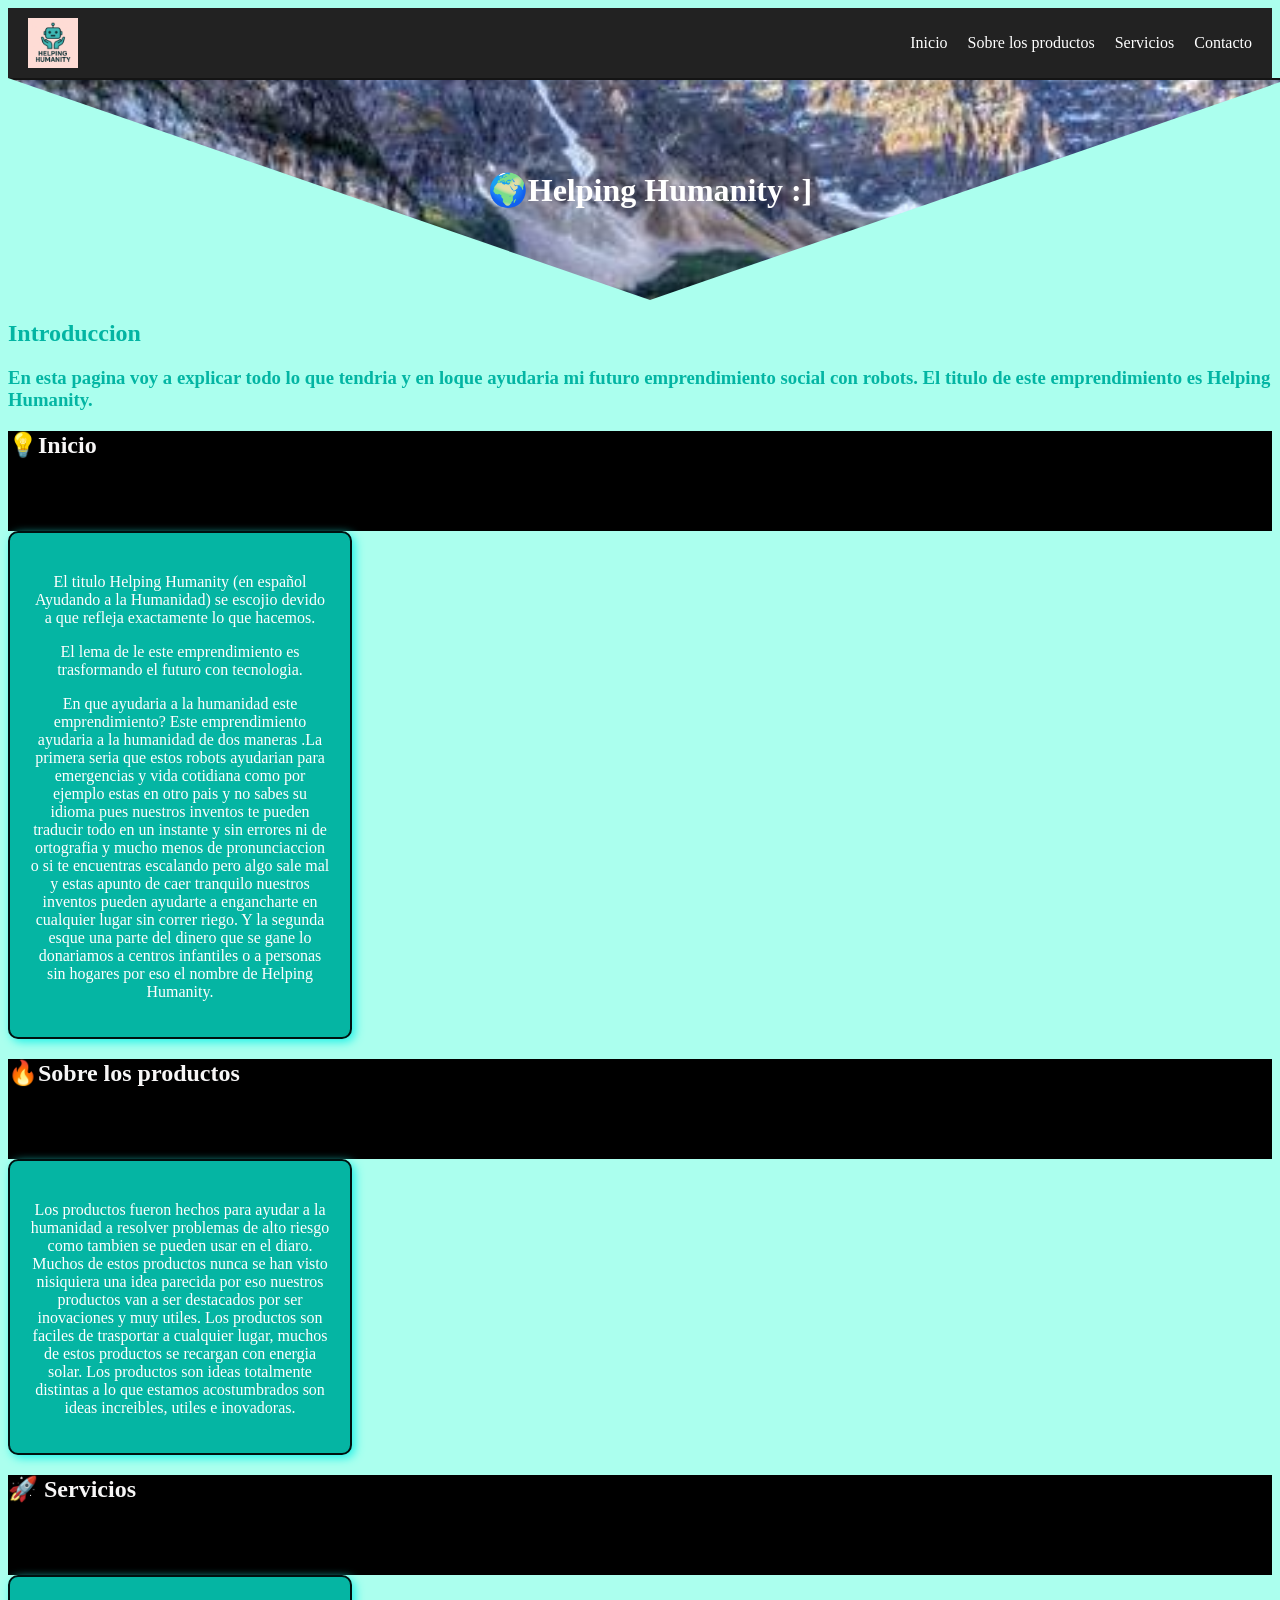
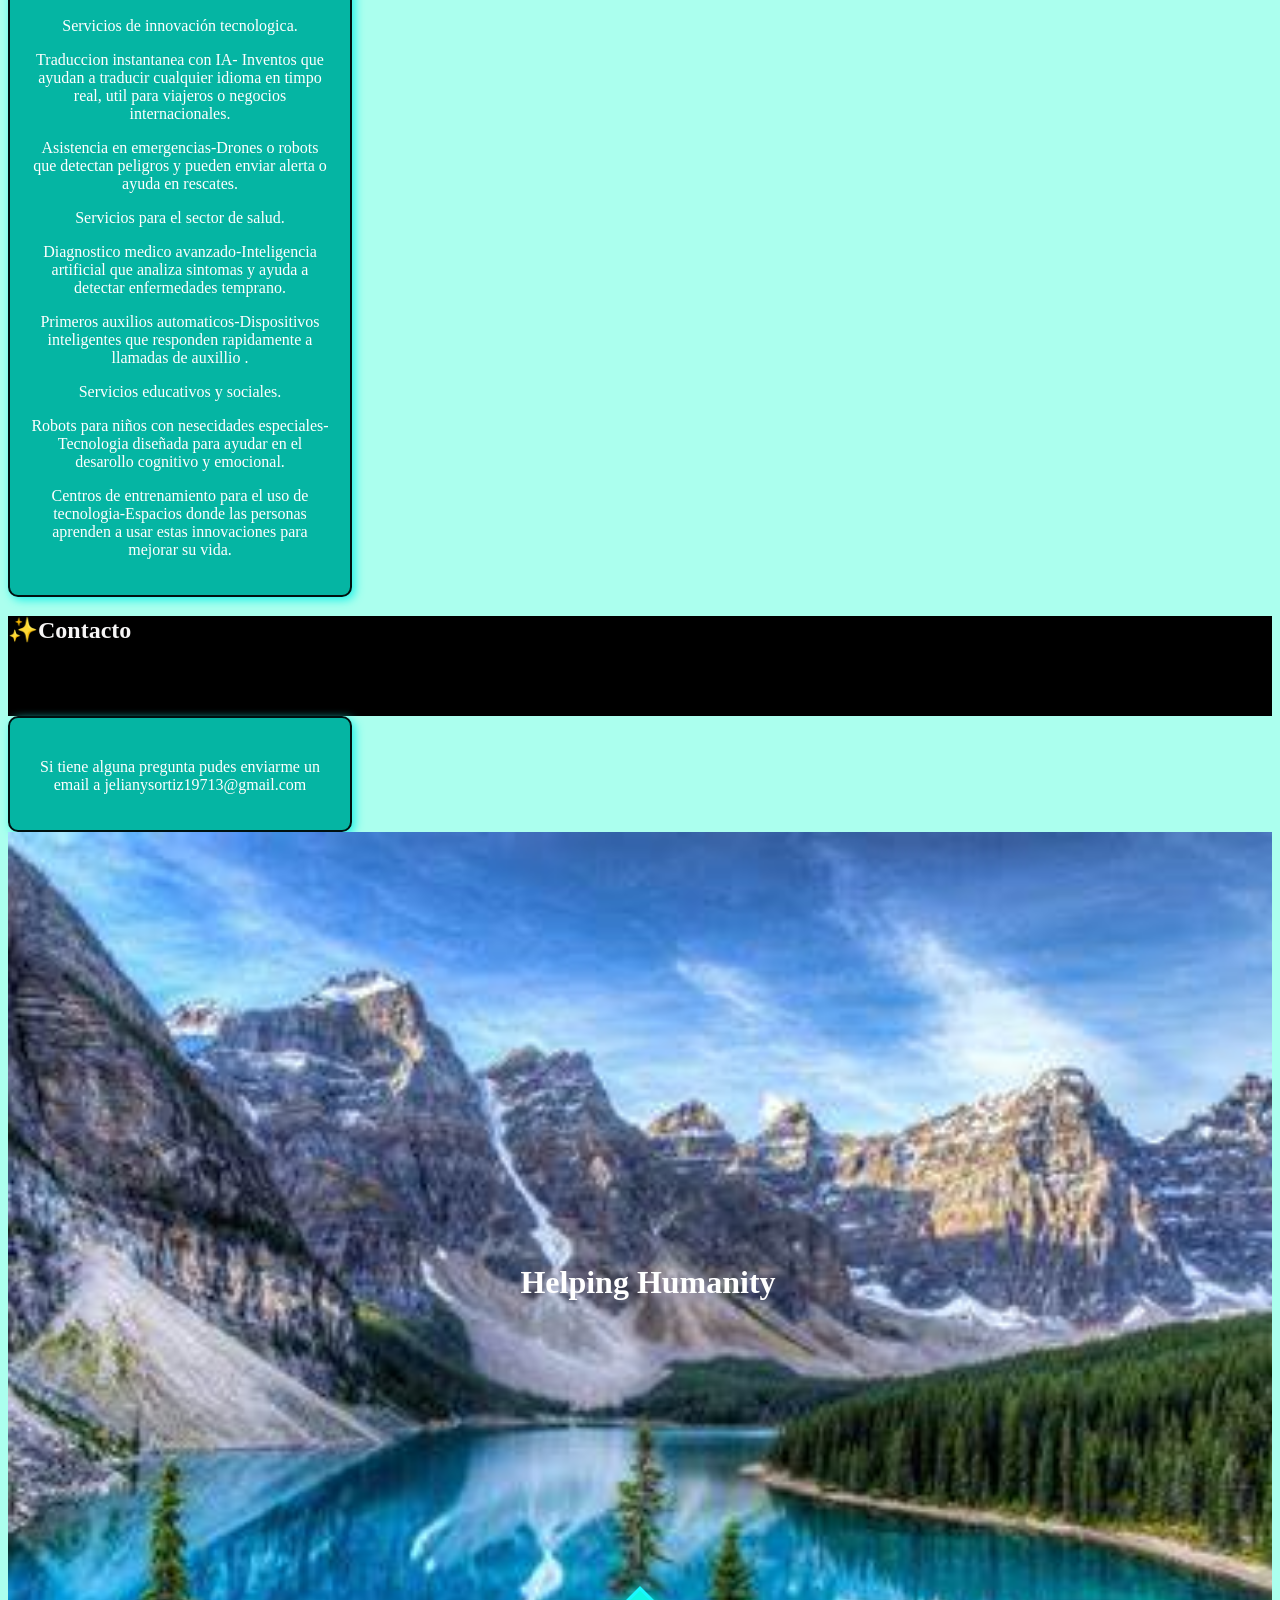
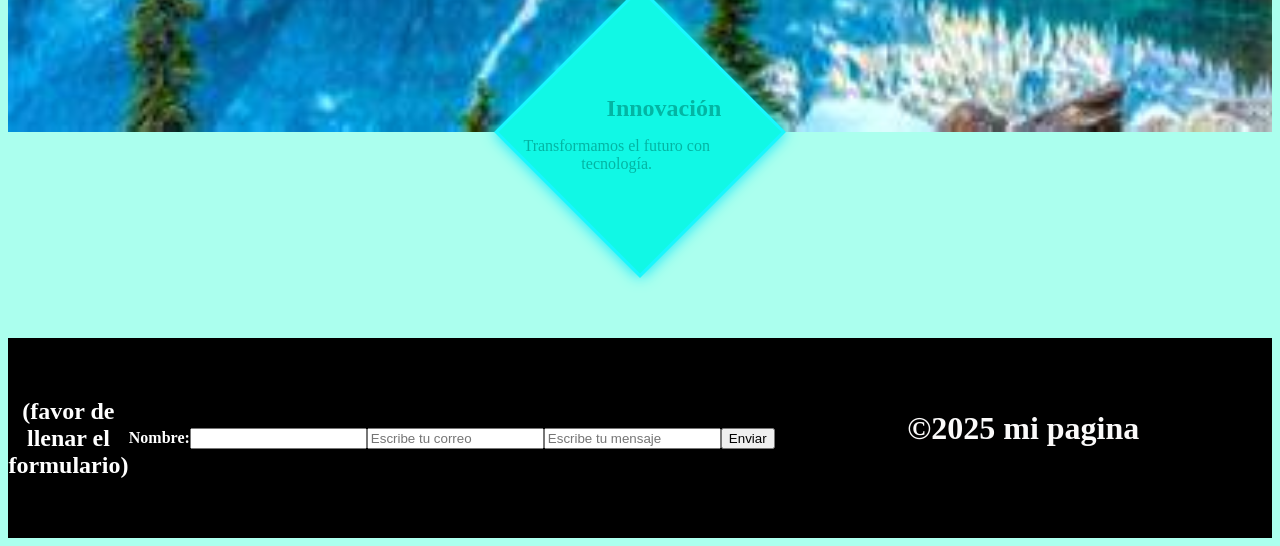
==== index.html @ a9a956e1 "la vdd ya estoy casada" ====
<!DOCTYPE html>
<nav class="barra-navegacion">
    <img src="Copilot_20250531_215959.png" alt="Logo">
    <ul>
        <li><a href="#Inicio">Inicio</a></li>
        <li><a href="#Sobre los productos">Sobre los productos</a></li>
        <li><a href="#Servicios">Servicios</a></li>
        <li><a href="#Contacto">Contacto</a></li>
    </ul>
</nav>
<div class="barra-inferior">
    <h1 class="titulo"> 🌍Helping Humanity :] </h1>
</div>




<html lang="es">
 <head>
    <meta charset="UTF-8">
    <meta name="viewport" content="width=device-width, initial-scale=1.0">
    <title>emprendimiento social</title>
   <link rel="stylesheet" href="una.css"
 </head>
   <body>
    
 <h2>Introduccion</h2>
 <h3>En esta pagina voy a explicar todo lo que tendria  y en loque ayudaria mi futuro emprendimiento social con robots. El titulo de este emprendimiento es Helping Humanity.</h3>
 <header>
   
 </header>
   </body>
</html>

</div> <div class="barra-secundaria">
   <h2>💡Inicio</h2>
  </div>
<div class="cuadro-info">
    <h3 id="Inicio"></h3>
    <p>El titulo Helping Humanity (en español Ayudando a la Humanidad) se escojio devido a que refleja exactamente lo que hacemos.</p>
    <p>El lema de le este emprendimiento es trasformando el futuro con tecnologia.</p>
<p>En que ayudaria a la humanidad este emprendimiento? Este emprendimiento ayudaria a la humanidad de dos maneras .La primera seria que estos robots ayudarian para emergencias y vida cotidiana como por ejemplo estas en otro pais y no sabes su idioma pues nuestros inventos te pueden traducir todo en un instante y sin errores ni de ortografia y mucho menos de pronunciaccion o si te encuentras escalando pero algo sale mal y estas apunto de caer tranquilo nuestros inventos pueden ayudarte a engancharte en cualquier lugar sin correr riego. Y la segunda esque una parte del dinero que se gane lo donariamos a centros infantiles o a personas sin hogares por eso el nombre de Helping Humanity. </p>
</div> <div class="barra-secundaria">
    <h2>🔥Sobre los productos</h2>
  </div>
<div class="cuadro-info">
    <h3 id="Sobre los productos"></h3>
    <p>Los productos fueron hechos para ayudar a la humanidad a resolver problemas de alto riesgo como tambien se pueden usar en el diaro. Muchos de estos productos nunca se han visto nisiquiera una idea parecida por eso nuestros productos van a ser destacados por ser inovaciones y muy utiles. Los productos son faciles de trasportar a cualquier lugar, muchos de estos productos se recargan con energia solar. Los productos son ideas totalmente distintas a lo que estamos acostumbrados son ideas increibles, utiles e inovadoras. </p>
</div>

</div> <div class="barra-secundaria">
    <h2>🚀 Servicios</h2>
  </div>
<div class="cuadro-info">
    <h3 id="Servicios"></h3>
    <p> Servicios de innovación tecnologica. </p>
    <p>Traduccion instantanea con IA- Inventos que ayudan a traducir cualquier idioma en timpo real, util para viajeros o negocios internacionales.</p>
    <p>Asistencia en emergencias-Drones o robots que detectan peligros y pueden enviar alerta o ayuda en rescates.</p>
    <p> Servicios para el sector de salud.</p>
    <p>Diagnostico medico avanzado-Inteligencia artificial que analiza sintomas y ayuda a detectar enfermedades temprano.</p>
<p> Primeros auxilios automaticos-Dispositivos inteligentes que responden rapidamente a llamadas de auxillio .</p>
<p>Servicios educativos y sociales.</p>
<p>Robots para niños con nesecidades especiales-Tecnologia diseñada para ayudar en el desarollo cognitivo y emocional.</p>
<p>Centros de entrenamiento para el uso de tecnologia-Espacios donde las personas aprenden a usar estas innovaciones para mejorar su vida.</li>
</div>

</div> <div class="barra-secundaria">
   <h2>✨Contacto</h2>
  </div>
<div class="cuadro-info">
    <h3 id="Contacto"></h3>
    <p>Si tiene alguna pregunta pudes enviarme un email a jelianysortiz19713@gmail.com</p>
</div>


<div class="fondo">
     
    <div class="contenido">
        <h1>Helping Humanity</h1>
        
    </div>
</div>
<div class="rombo">
    <h2>Innovación</h2>
    <p>Transformamos el futuro con tecnología.</p>
</div>


<div class="barra-ultima">
  
    <h2>(favor de llenar el formulario)</h2>
    <label for="nombre">Nombre:</label>
    <input type="text" id="nombre" name="nombre" required>



<input type="text" name="correo electronico" placeholder="Escribe tu correo">

    <input type="text" name="mensaje" placeholder="Escribe tu mensaje">
 <button type="submit">Enviar</button>
</form>

  <div class="barra-secundaria">
    

   <div class="barra-up">
    <h1>&COPY;2025 mi pagina </h1>

  </div>
---- una.css ----
body{
    background-color:rgb(171, 255, 238) ;
  color: #03b5a3; 
  text-shadow: #06feee;
  text-decoration: none;
  
}

header p{
    padding: 100px 0px ;
    
}


nav {
    background-image:url('Copilot_20250601_144243.png') ;
height: 100;
width: 100;

}




.cuadro-info {
    border: 2px solid #001110;
    border-radius: 10px;
    padding: 20px;
    width: 300px;
    background-color: #05b5a3;
    box-shadow: 3px 3px 10px rgb(33, 242, 231);
    text-align: center;
}

.cuadro-info h3 {
    font-size: 20px;
    color:#171818;
}

.cuadro-info p {
    font-size: 16px;
    color: #ffffff;
}

.barra-navegacion {
    display: flex;
    align-items: center;
    justify-content: space-between;
    background-color: #222;
    padding: 10px 20px;
}

.barra-navegacion img {
    width: 50px; /* Ajusta el tamaño de la imagen */
    height: auto;
}

.barra-navegacion ul {
    display: flex;
    list-style: none;
    gap: 20px;
}

.barra-navegacion li a {
    color: white;
    text-decoration: none;
    font-size: 16px;
}

.barra-navegacion li a:hover {
    color: rgb(2, 165, 173); /* Cambia a cualquier color que prefieras */
}



.barra-navegacion li a {
    color: white;
    text-decoration: none;
    font-size: 16px;
    transition: color 0.3s ease-in-out;
}




.barra-inferior {
    background-color: #f28989; /* Color de fondo */ ;
    color: white; /* Color del texto */
    text-align: center;
    padding: 10px;
    font-size: 14px;
    border-top: 2px solid #141414; /* Línea superior para separar */
}




.barra-inferior {
    background-image: url('fondo\ de\ paisaje.jpg'); /* Cambia 'tu-imagen.jpg' por el nombre de tu imagen */
    background-size: cover; /* Asegura que cubra toda la barra */
    background-position: center; /* Centra la imagen */
    height: 50px; /* Ajusta la altura según lo que necesites */
    text-align: center;
    display: flex;
    align-items: center;
    justify-content: center;
    color: white;
    font-size: 16px;
    font-weight: bold;
    bottom: 0;
    width: 100%;
    height: 200px;
    background-color: white; /* Color del triángulo */
    clip-path: polygon(50% 100%, 100% 0, 0 0);
}






.cuadro {
    width: 95%;  /* Aumenta el ancho */
    height: 250px;  /* Aumenta la altura */
}

.cuadro {
    width: 100%; 
    height: auto; /* Ajusta la altura según el contenido */
}

.cuadro {
    width: 700px;
    height: 300px;
    max-width: 90%;
    max-height: 500px;
}

.cuadro {
    box-shadow: 0px 0px 15px rgba(0, 166, 255, 0.5); /* Efecto de luz */
    border-radius: 12px; /* Bordes redondeados */
}

.cuadro {
    transition: all 0.3s ease-in-out;
}


.contenedor {
    display: grid;
    grid-template-columns: repeat(auto-fit, minmax(250px, 1fr));
    gap: 15px;
    padding: 20px;
}

.contenedor {
    display: grid;
    grid-template-columns: repeat(auto-fit, minmax(200px, 1fr));
    gap: 15px;
    padding: 20px;
}

.cuadro {
    background-color: #f7f6f6;
    padding: 20px;
    border-radius: 12px;
    box-shadow: 0px 4px 10px rgba(0, 0, 0, 0.3);
    text-align: center;
    transition: transform 0.3s ease;
}

.cuadro:hover {
    transform: scale(1.05);
}
.cuadro {
    
    box-shadow: 0px 0px 20px rgb(253, 254, 255);
}

.cuadro {
    opacity: 0;
    animation: aparecer 1s forwards;
}

@keyframes aparecer {
    from { opacity: 0; transform: translateY(20px); }
    to { opacity: 1; transform: translateY(0); }
}
.cuadro {
    position: absolute;
    

    width: 300px; /* Ajusta el tamaño */
    height: auto;
}
.cuadro {
    width: 100%; /* Ocupará todo el espacio disponible */
    height: 100; /* Se ajustará al contenido */
    background-color: #ffffff;
    text-align: center; /* Para que el texto esté centrado */
}

 .fondo {
   background-image: url('fondo\ de\ paisaje.jpg'); /* Cambia 'tu-imagen.jpg' por el nombre de tu imagen *'); /* Reemplázalo con tu imagen */
    background-size: cover;
    background-position: center;
    height: 100vh; /* Para que ocupe toda la pantalla */
    background-repeat: no-repeat;
}

.contenido {
    display: flex;
    flex-direction: column;
    justify-content: center;
    align-items: center;
    color: white;
    text-align: center;
    position: absolute;
    width: 100%;
    height: 100%;
}

.rombo {
    width: 200px;
    height: 200px;
    background-color: #ffcccb;
    display: flex;
    flex-direction: column;
    justify-content: center;
    align-items: center;
    text-align: center;
    position: relative;
    transform: rotate(45deg);
}

.rombo h2, .rombo p {
    transform: rotate(-45deg); /* Para que el texto se mantenga recto */
}

.contenedor {
    display: grid;
    grid-template-columns: repeat(auto-fit, minmax(200px, 1fr));
    gap: 15px;
    justify-content: center;
}

.rombo {
    width: 150px;
    height: 150px;
    background-color: #ffcccb;
    display: flex;
    justify-content: center;
    align-items: center;
    text-align: center;
    transform: rotate(45deg);
}


.rombo {
    width: 200px;
    height: 200px;
    background-color: #11f8e5;
    display: flex;
    flex-direction: column;
    justify-content: center;
    text-align: center;
    position: center ;    
    left: 50%;
    transform: translate(-50%, -50%) rotate(45deg); /* Centrado y en forma de rombo */
}

.rombo h2, .rombo p {
    transform: rotate(-45deg); /* Para que el texto se vea correctamente */
}

.rombo {
    box-shadow: 0px 0px 15px rgb(3, 230, 251);
    border: 3px solid rgb(25, 247, 255);
}


.contenedor {
    display: grid;
    grid-template-columns: repeat(auto-fit, minmax(200px, 1fr));
    gap: 15px;
    padding: 20px;
}

.barra-secundaria{
background-color: #000000;
color: #f7f6f6;
width: 100%;
height: 100px; 
}

 body{
    text-decoration: none;
 }

 .barra-ultima {
   
    background-position: center; /* Centra la imagen */
  
    height: 50px; /* Ajusta la altura según lo que necesites */
    text-align: center;
    display: flex;
    align-items: center;
    justify-content: center;
    color: white;
    font-size: 16px;
    font-weight: bold;
    bottom: 0;
    width: 100%;
    height: 200px;
    background-color: rgb(0, 0, 0); /* Color del triángulo */   
}

.barra-up{
    background-color: #000000;
    color: #fbfafa;

}


@keyframes fadeInUp {
    from {
        opacity: 0;
        transform: translateY(20px);
    }
    to {
        opacity: 1;
        transform: translateY(0);
    }
}

h1 {
    animation: fadeInUp 1.5s ease-out;
}
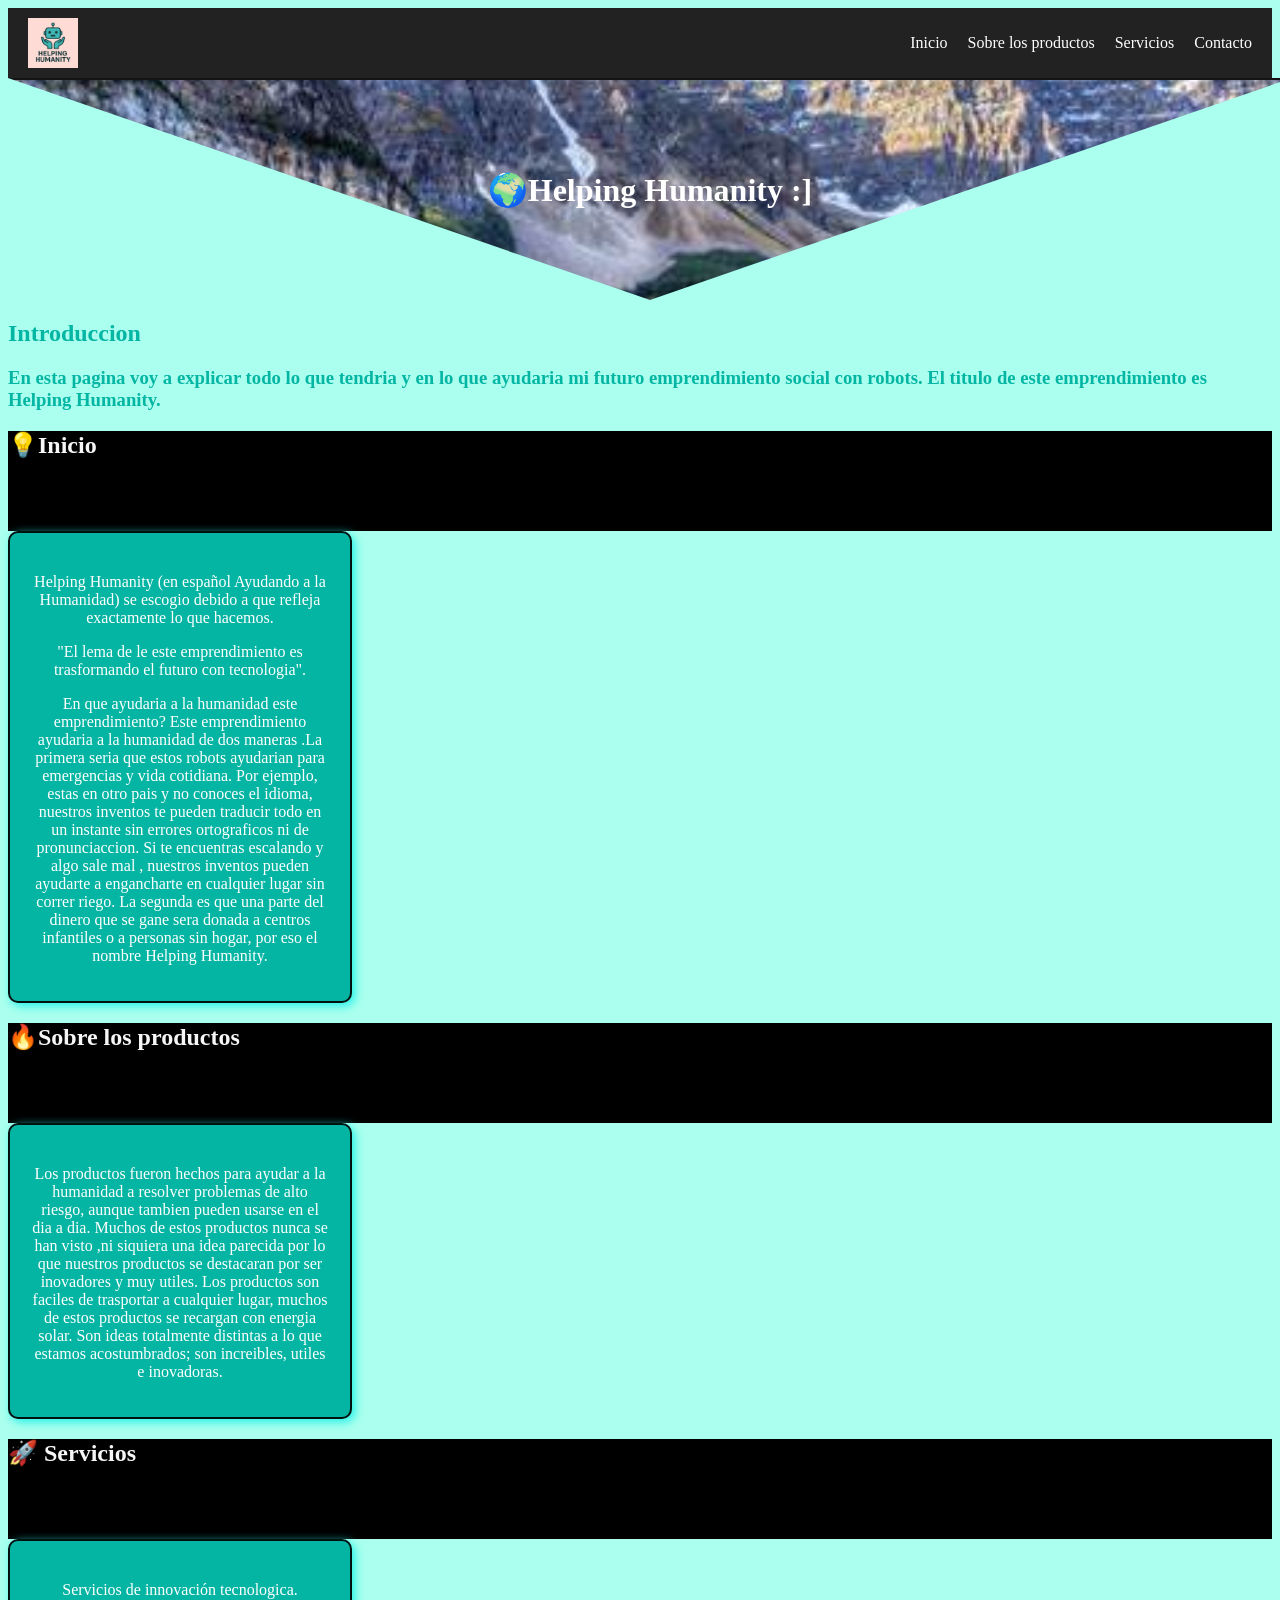
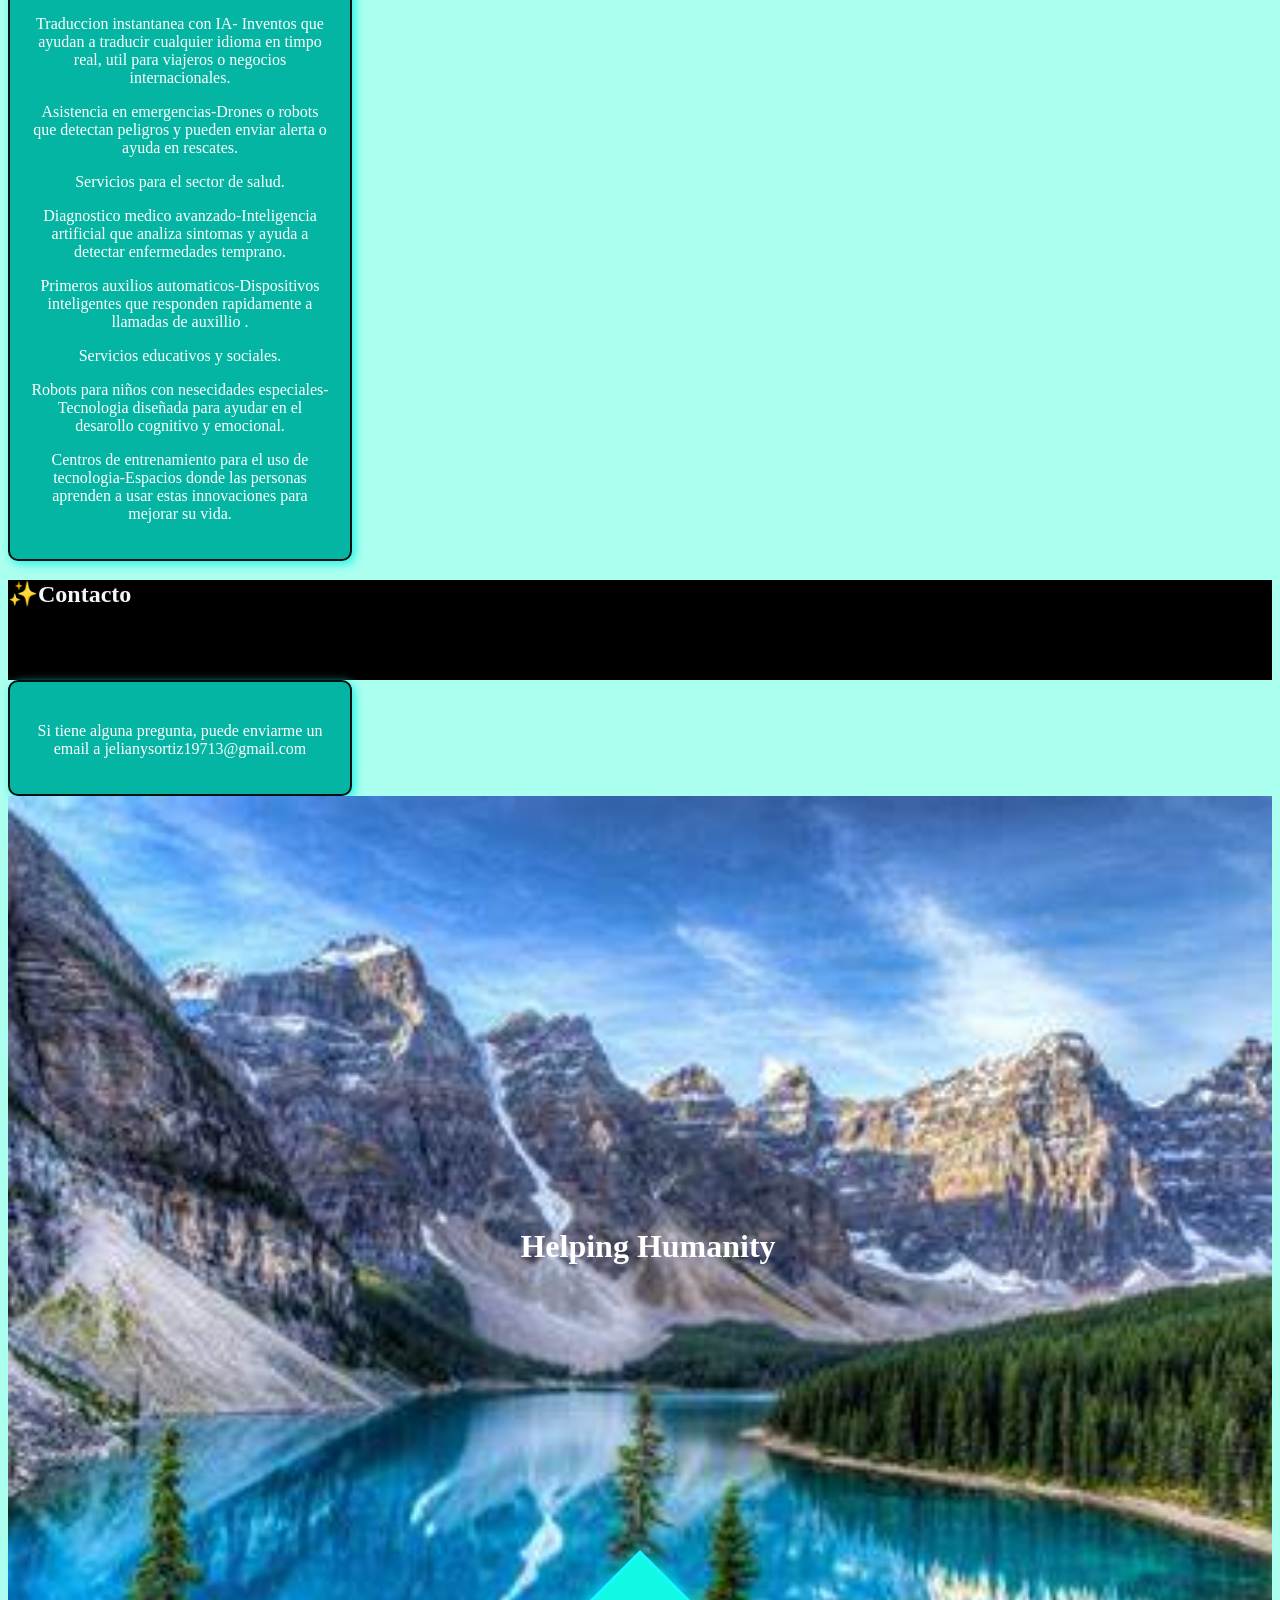
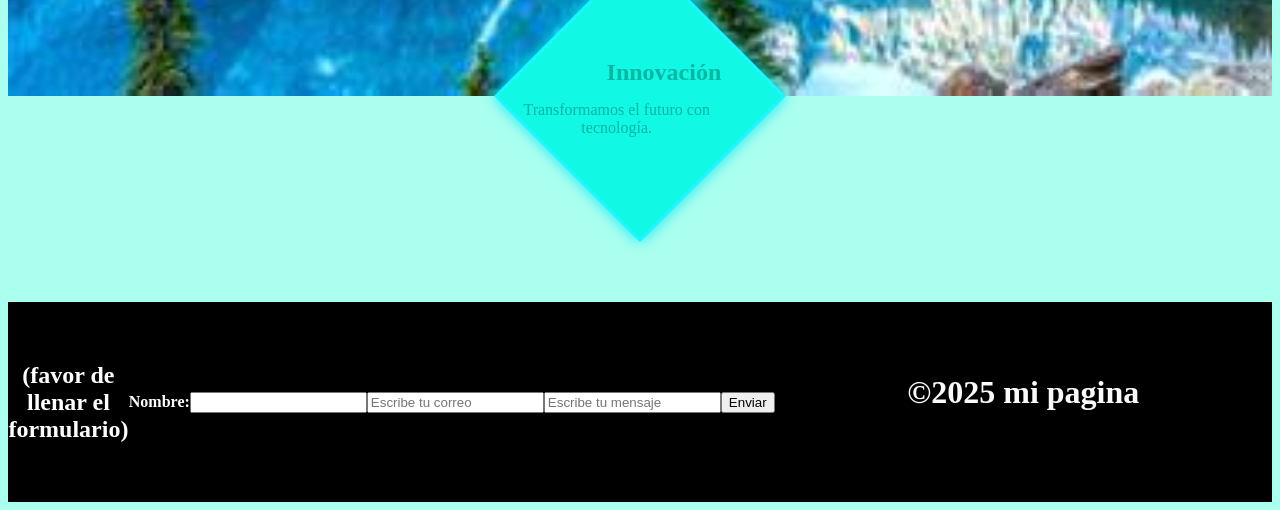
==== commit a4d5af3f: "jdjrfjowrtoie" ====
--- a/index.html
+++ b/index.html
@@ -25,7 +25,7 @@
    <body>
     
  <h2>Introduccion</h2>
- <h3>En esta pagina voy a explicar todo lo que tendria  y en loque ayudaria mi futuro emprendimiento social con robots. El titulo de este emprendimiento es Helping Humanity.</h3>
+ <h3>En esta pagina voy a explicar todo lo que tendria  y en lo que ayudaria mi futuro emprendimiento social con robots. El titulo de este emprendimiento es Helping Humanity.</h3>
  <header>
    
  </header>
@@ -37,15 +37,15 @@
   </div>
 <div class="cuadro-info">
     <h3 id="Inicio"></h3>
-    <p>El titulo Helping Humanity (en español Ayudando a la Humanidad) se escojio devido a que refleja exactamente lo que hacemos.</p>
-    <p>El lema de le este emprendimiento es trasformando el futuro con tecnologia.</p>
-<p>En que ayudaria a la humanidad este emprendimiento? Este emprendimiento ayudaria a la humanidad de dos maneras .La primera seria que estos robots ayudarian para emergencias y vida cotidiana como por ejemplo estas en otro pais y no sabes su idioma pues nuestros inventos te pueden traducir todo en un instante y sin errores ni de ortografia y mucho menos de pronunciaccion o si te encuentras escalando pero algo sale mal y estas apunto de caer tranquilo nuestros inventos pueden ayudarte a engancharte en cualquier lugar sin correr riego. Y la segunda esque una parte del dinero que se gane lo donariamos a centros infantiles o a personas sin hogares por eso el nombre de Helping Humanity. </p>
+    <p> Helping Humanity (en español Ayudando a la Humanidad) se escogio debido a que refleja exactamente lo que hacemos.</p>
+    <p>"El lema de le este emprendimiento es trasformando el futuro con tecnologia".</p>
+<p>En que ayudaria a la humanidad este emprendimiento? Este emprendimiento ayudaria a la humanidad de dos maneras .La primera seria que estos robots ayudarian para emergencias y vida cotidiana. Por ejemplo, estas en otro pais y no conoces el idioma, nuestros inventos te pueden traducir todo en un instante  sin errores ortograficos ni de pronunciaccion. Si te encuentras escalando y algo sale mal , nuestros inventos pueden ayudarte a engancharte en cualquier lugar sin correr riego. La segunda es que una parte del dinero que se gane sera donada a centros infantiles o a personas sin hogar, por eso el nombre Helping Humanity. </p>
 </div> <div class="barra-secundaria">
     <h2>🔥Sobre los productos</h2>
   </div>
 <div class="cuadro-info">
     <h3 id="Sobre los productos"></h3>
-    <p>Los productos fueron hechos para ayudar a la humanidad a resolver problemas de alto riesgo como tambien se pueden usar en el diaro. Muchos de estos productos nunca se han visto nisiquiera una idea parecida por eso nuestros productos van a ser destacados por ser inovaciones y muy utiles. Los productos son faciles de trasportar a cualquier lugar, muchos de estos productos se recargan con energia solar. Los productos son ideas totalmente distintas a lo que estamos acostumbrados son ideas increibles, utiles e inovadoras. </p>
+    <p>Los productos fueron hechos para ayudar a la humanidad a resolver problemas de alto riesgo, aunque tambien pueden usarse en el dia a dia. Muchos de estos productos nunca se han visto ,ni siquiera una idea parecida por lo que nuestros productos se destacaran por ser inovadores y muy utiles. Los productos son faciles de trasportar a cualquier lugar, muchos de estos productos se recargan con energia solar. Son ideas totalmente distintas a lo que estamos acostumbrados; son increibles, utiles e inovadoras. </p>
 </div>
 
 </div> <div class="barra-secundaria">
@@ -69,7 +69,7 @@
   </div>
 <div class="cuadro-info">
     <h3 id="Contacto"></h3>
-    <p>Si tiene alguna pregunta pudes enviarme un email a jelianysortiz19713@gmail.com</p>
+    <p>Si tiene alguna pregunta, puede enviarme un email a jelianysortiz19713@gmail.com</p>
 </div>
 
 
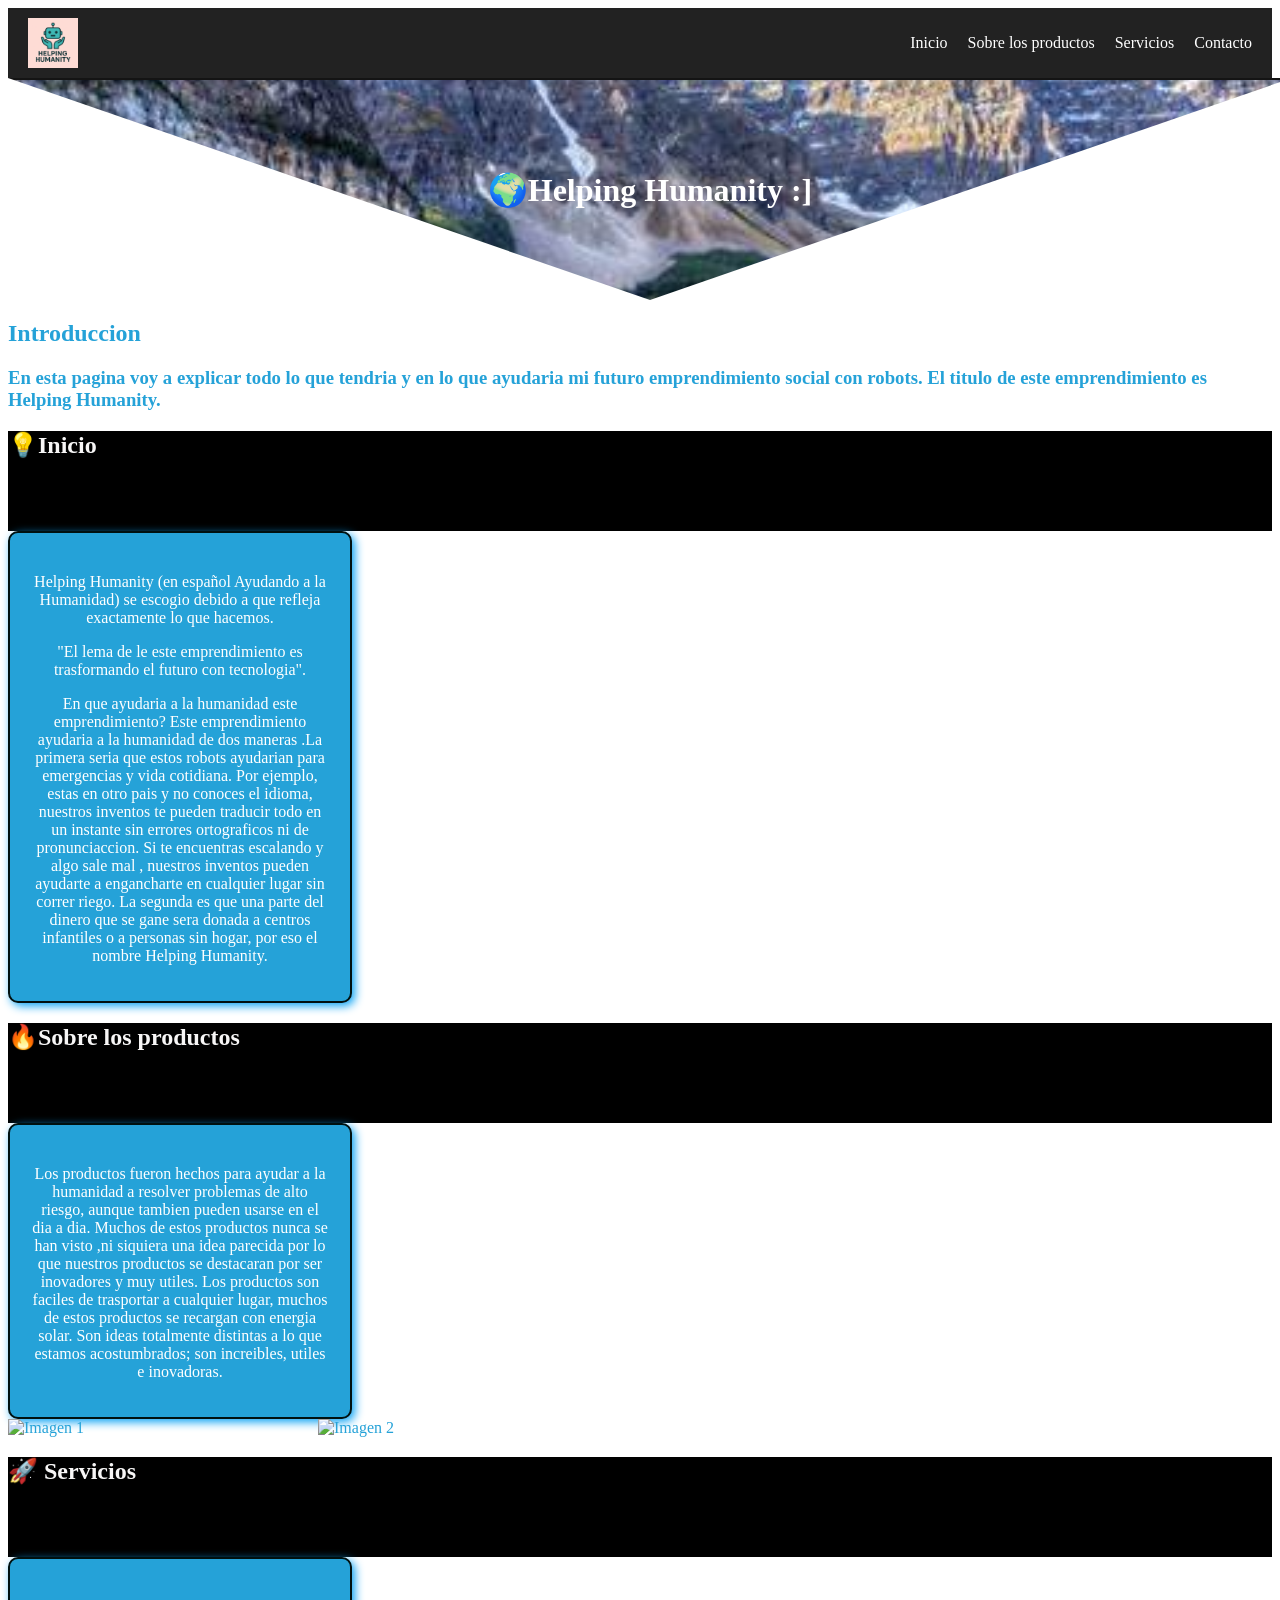
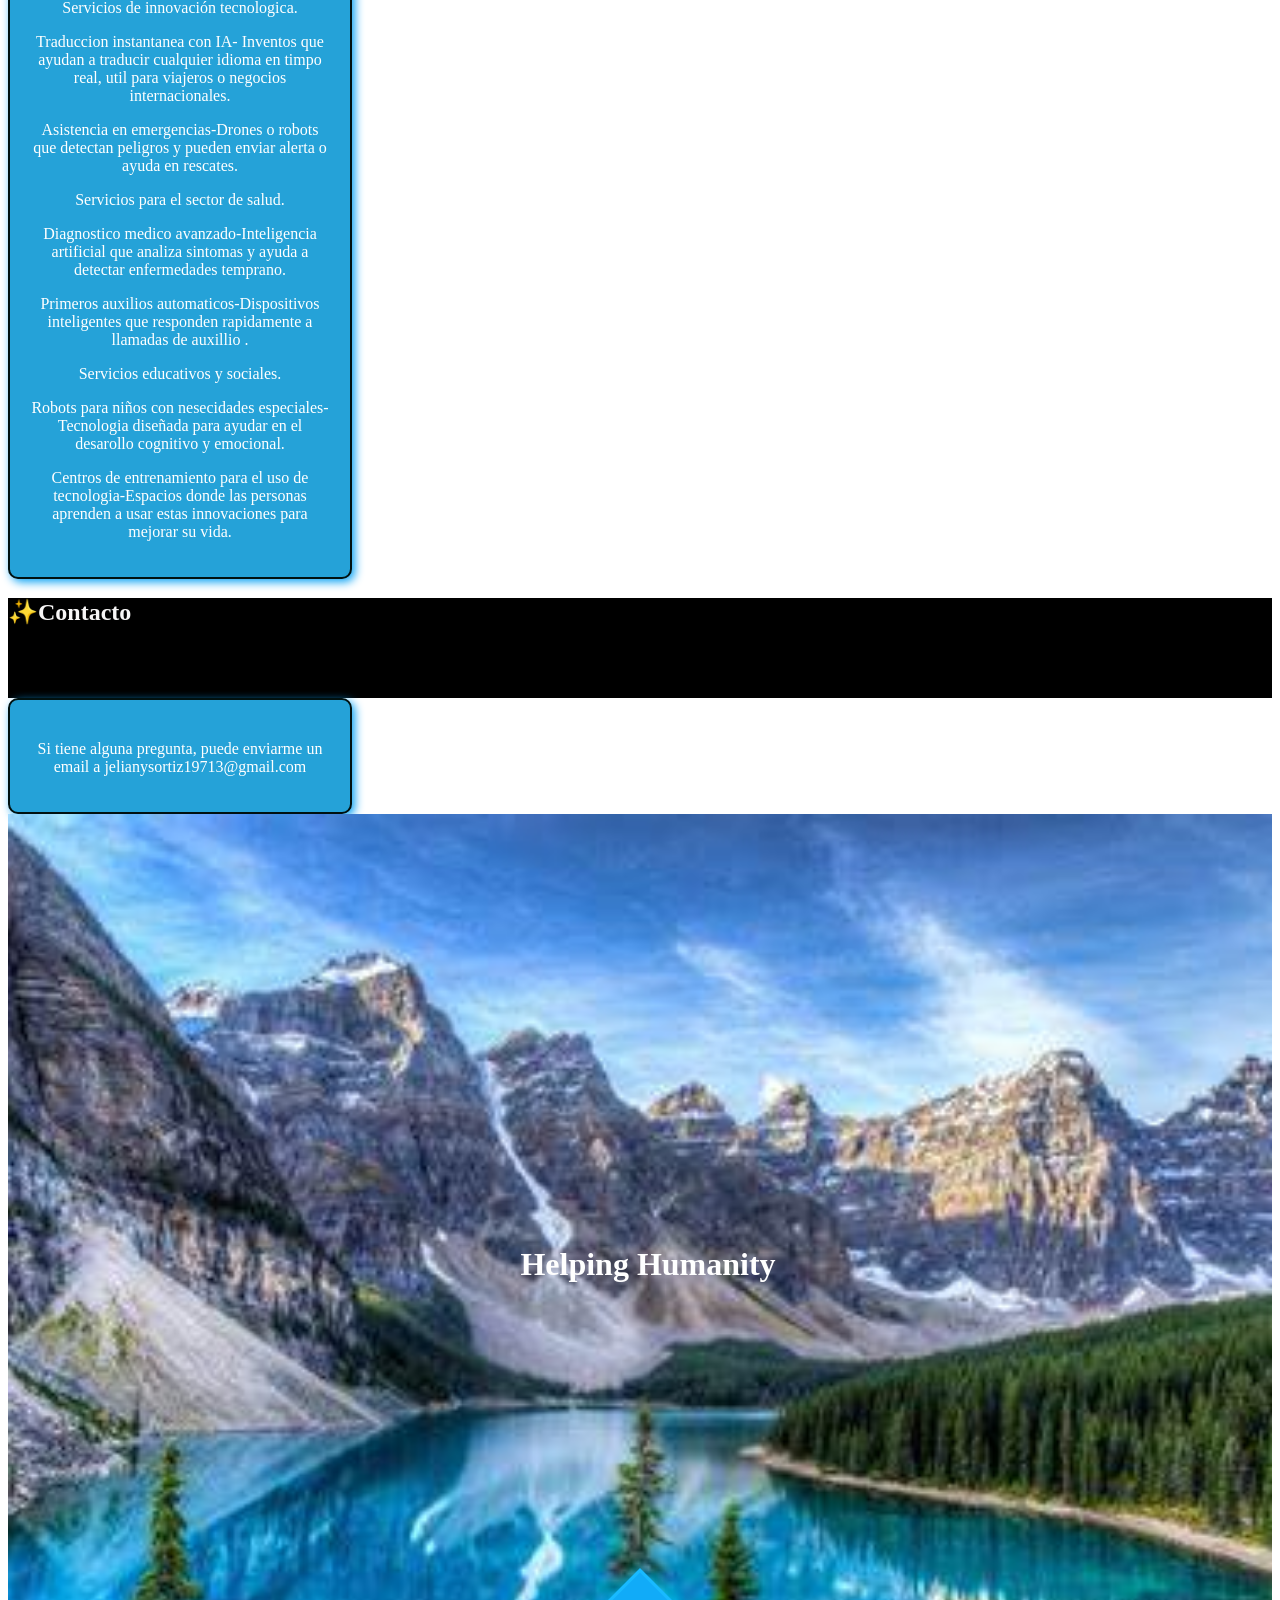
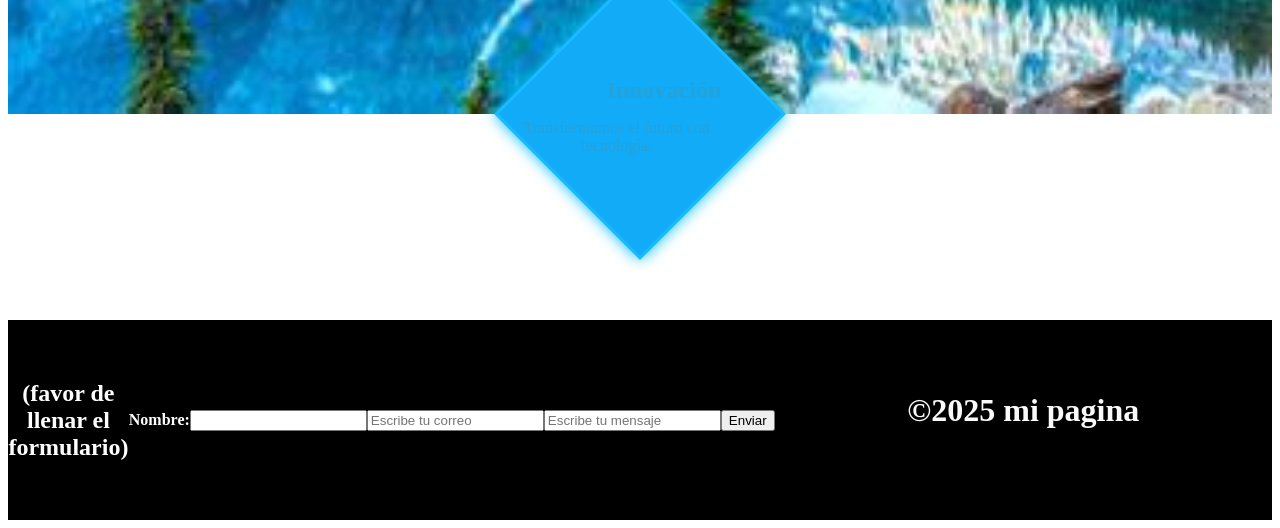
==== commit b085383f: "fdgfjdgtrjgfkdfgfjjkgkjgjkjkgdfdkjgfffff" ====
--- a/index.html
+++ b/index.html
@@ -47,6 +47,13 @@
     <h3 id="Sobre los productos"></h3>
     <p>Los productos fueron hechos para ayudar a la humanidad a resolver problemas de alto riesgo, aunque tambien pueden usarse en el dia a dia. Muchos de estos productos nunca se han visto ,ni siquiera una idea parecida por lo que nuestros productos se destacaran por ser inovadores y muy utiles. Los productos son faciles de trasportar a cualquier lugar, muchos de estos productos se recargan con energia solar. Son ideas totalmente distintas a lo que estamos acostumbrados; son increibles, utiles e inovadoras. </p>
 </div>
+
+<div class="image-slider">
+  <img src="copilot_20250612_191208.png" alt="Imagen 1">
+  <img src="copilot_20250612_191814.png" alt="Imagen 2">
+</div>
+
+
 
 </div> <div class="barra-secundaria">
     <h2>🚀 Servicios</h2>
--- a/una.css
+++ b/una.css
@@ -1,9 +1,9 @@
 
 
 body{
-    background-color:rgb(171, 255, 238) ;
-  color: #03b5a3; 
-  text-shadow: #06feee;
+    background-color:rgb(#3e4043) ;
+  color: #25a2d8; 
+  text-shadow: #06affe;
   text-decoration: none;
   
 }
@@ -29,8 +29,8 @@
     border-radius: 10px;
     padding: 20px;
     width: 300px;
-    background-color: #05b5a3;
-    box-shadow: 3px 3px 10px rgb(33, 242, 231);
+    background-color:#25a2d8;
+    box-shadow: 3px 3px 10px rgb(9, 162, 244);
     text-align: center;
 }
 
@@ -261,7 +261,7 @@
 .rombo {
     width: 200px;
     height: 200px;
-    background-color: #11f8e5;
+    background-color: #11abf8;
     display: flex;
     flex-direction: column;
     justify-content: center;
@@ -276,8 +276,8 @@
 }
 
 .rombo {
-    box-shadow: 0px 0px 15px rgb(3, 230, 251);
-    border: 3px solid rgb(25, 247, 255);
+    box-shadow: 0px 0px 15px rgb(3, 189, 251);
+    border: 3px solid rgb(25, 186, 255);
 }
 
 
@@ -338,3 +338,17 @@
 h1 {
     animation: fadeInUp 1.5s ease-out;
 }
+
+
+.image-slider {
+  display: flex;
+  overflow-x: scroll;
+  scroll-snap-type: x mandatory;
+  gap: 10px;
+}
+
+.image-slider img {
+  width: 300px;
+  height: auto;
+  scroll-snap-align: center;
+}
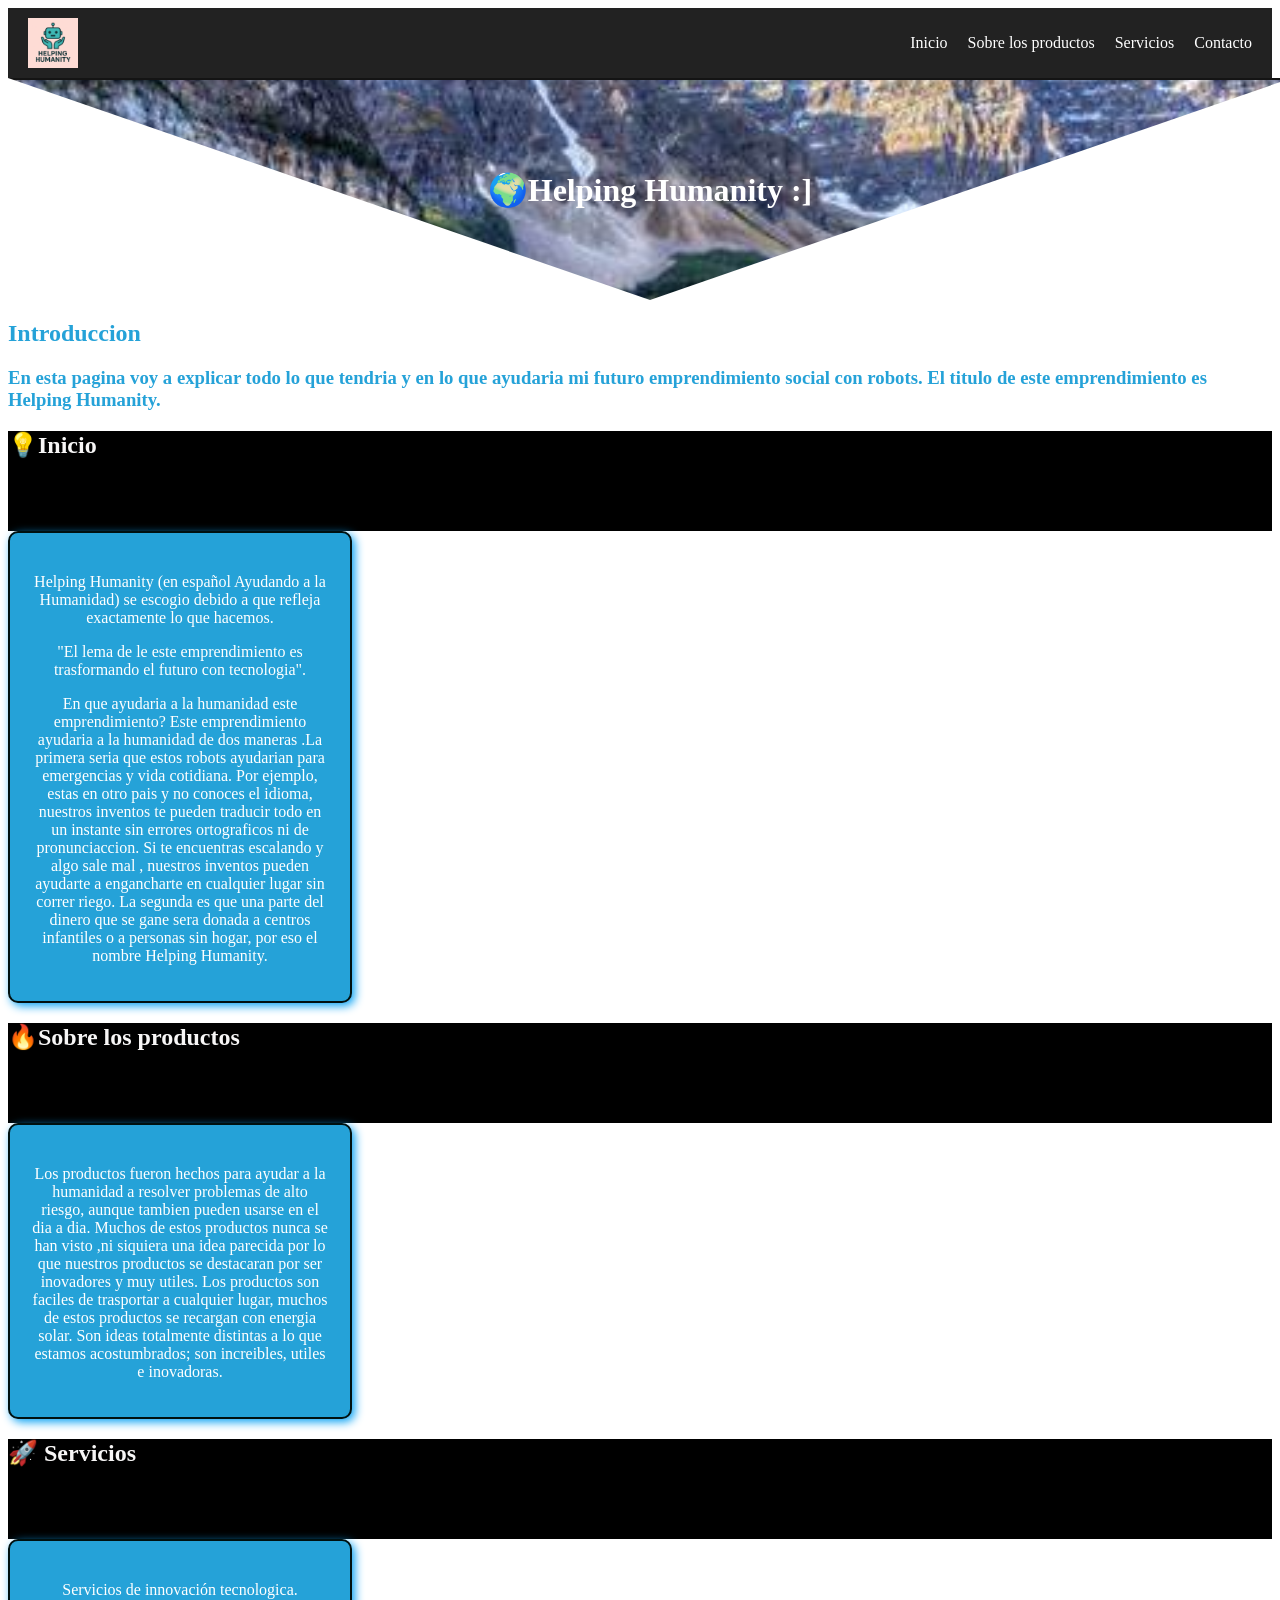
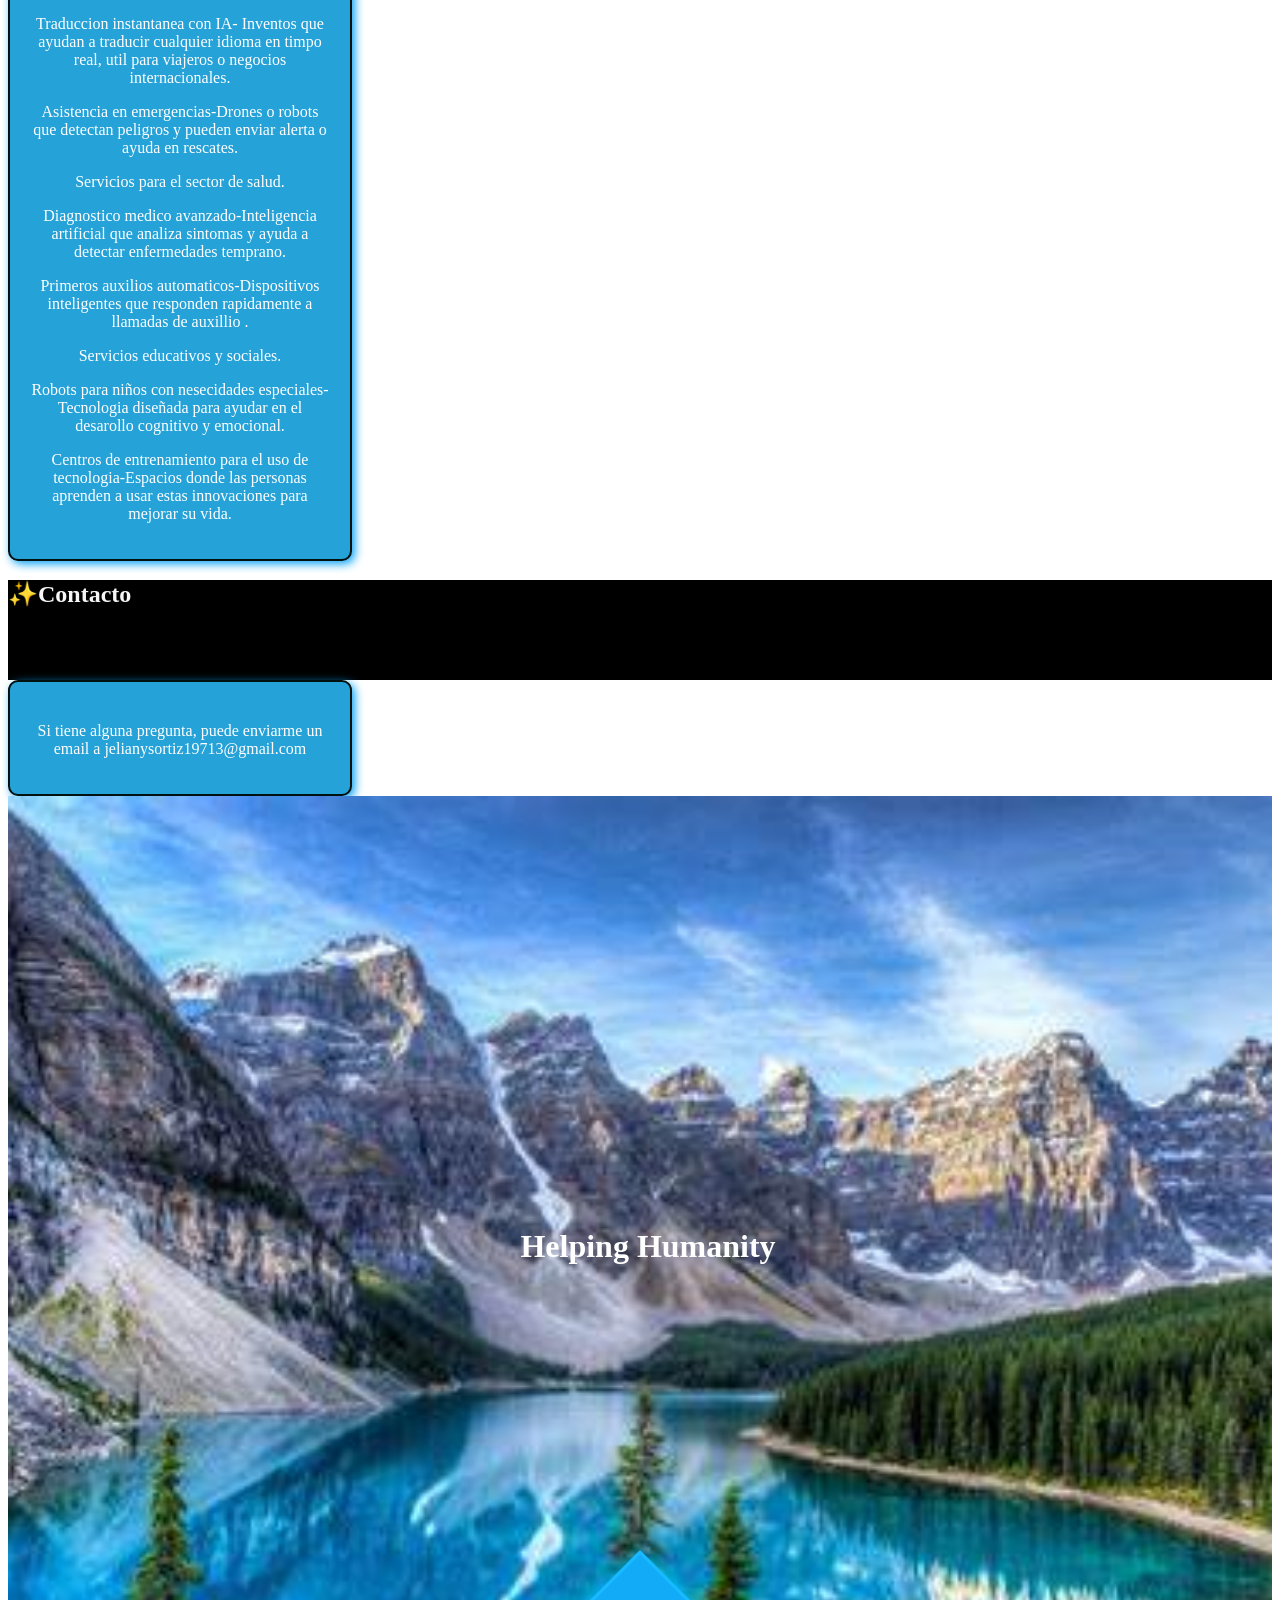
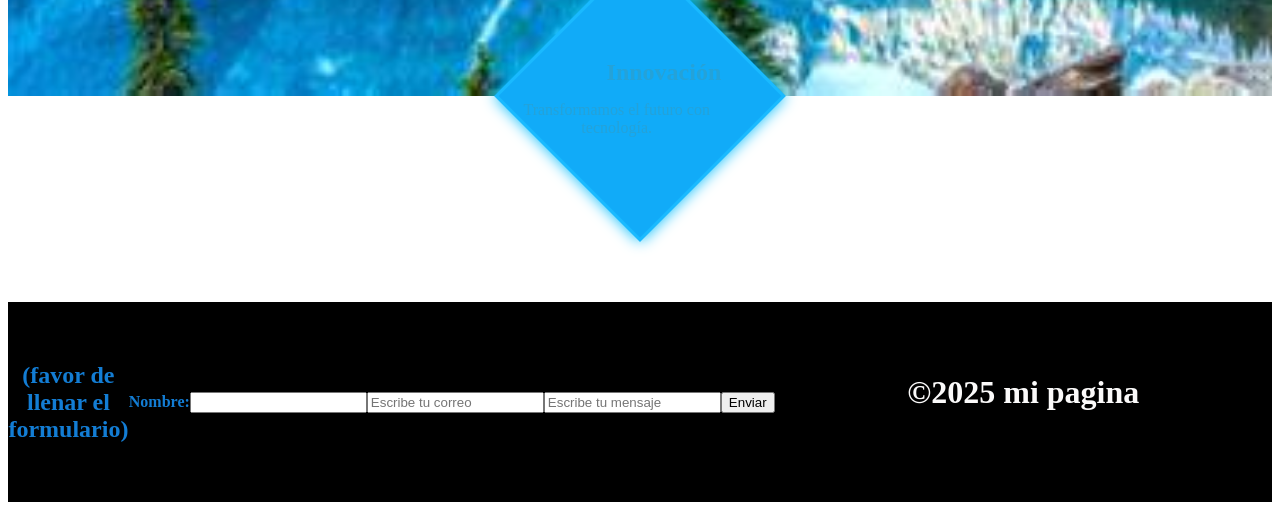
==== commit 721b5b0b: "6" ====
--- a/index.html
+++ b/index.html
@@ -48,10 +48,6 @@
     <p>Los productos fueron hechos para ayudar a la humanidad a resolver problemas de alto riesgo, aunque tambien pueden usarse en el dia a dia. Muchos de estos productos nunca se han visto ,ni siquiera una idea parecida por lo que nuestros productos se destacaran por ser inovadores y muy utiles. Los productos son faciles de trasportar a cualquier lugar, muchos de estos productos se recargan con energia solar. Son ideas totalmente distintas a lo que estamos acostumbrados; son increibles, utiles e inovadoras. </p>
 </div>
 
-<div class="image-slider">
-  <img src="copilot_20250612_191208.png" alt="Imagen 1">
-  <img src="copilot_20250612_191814.png" alt="Imagen 2">
-</div>
 
 
 
--- a/una.css
+++ b/una.css
@@ -1,7 +1,7 @@
 
 
 body{
-    background-color:rgb(#3e4043) ;
+    background-color:rgb(#053d92) ;
   color: #25a2d8; 
   text-shadow: #06affe;
   text-decoration: none;
@@ -308,7 +308,7 @@
     display: flex;
     align-items: center;
     justify-content: center;
-    color: white;
+    color: rgb(19, 125, 212);
     font-size: 16px;
     font-weight: bold;
     bottom: 0;
@@ -340,15 +340,3 @@
 }
 
 
-.image-slider {
-  display: flex;
-  overflow-x: scroll;
-  scroll-snap-type: x mandatory;
-  gap: 10px;
-}
-
-.image-slider img {
-  width: 300px;
-  height: auto;
-  scroll-snap-align: center;
-}
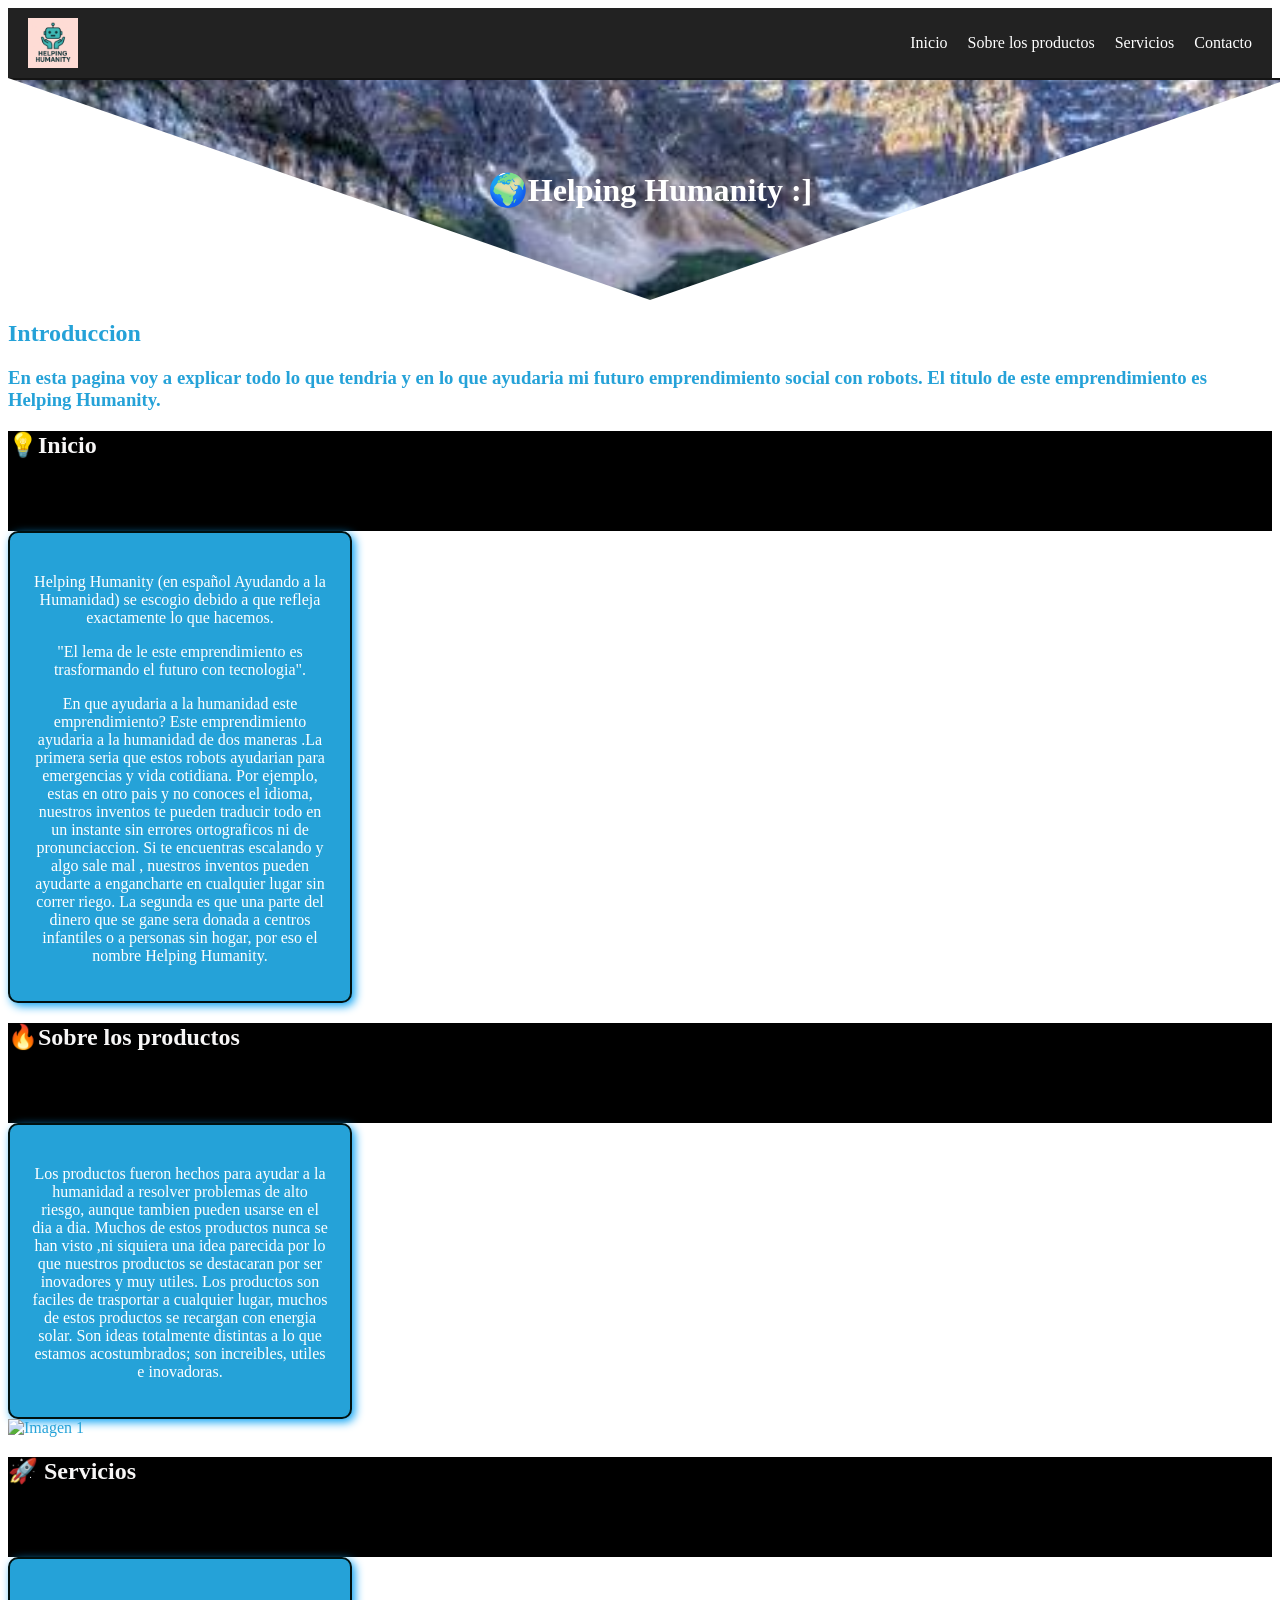
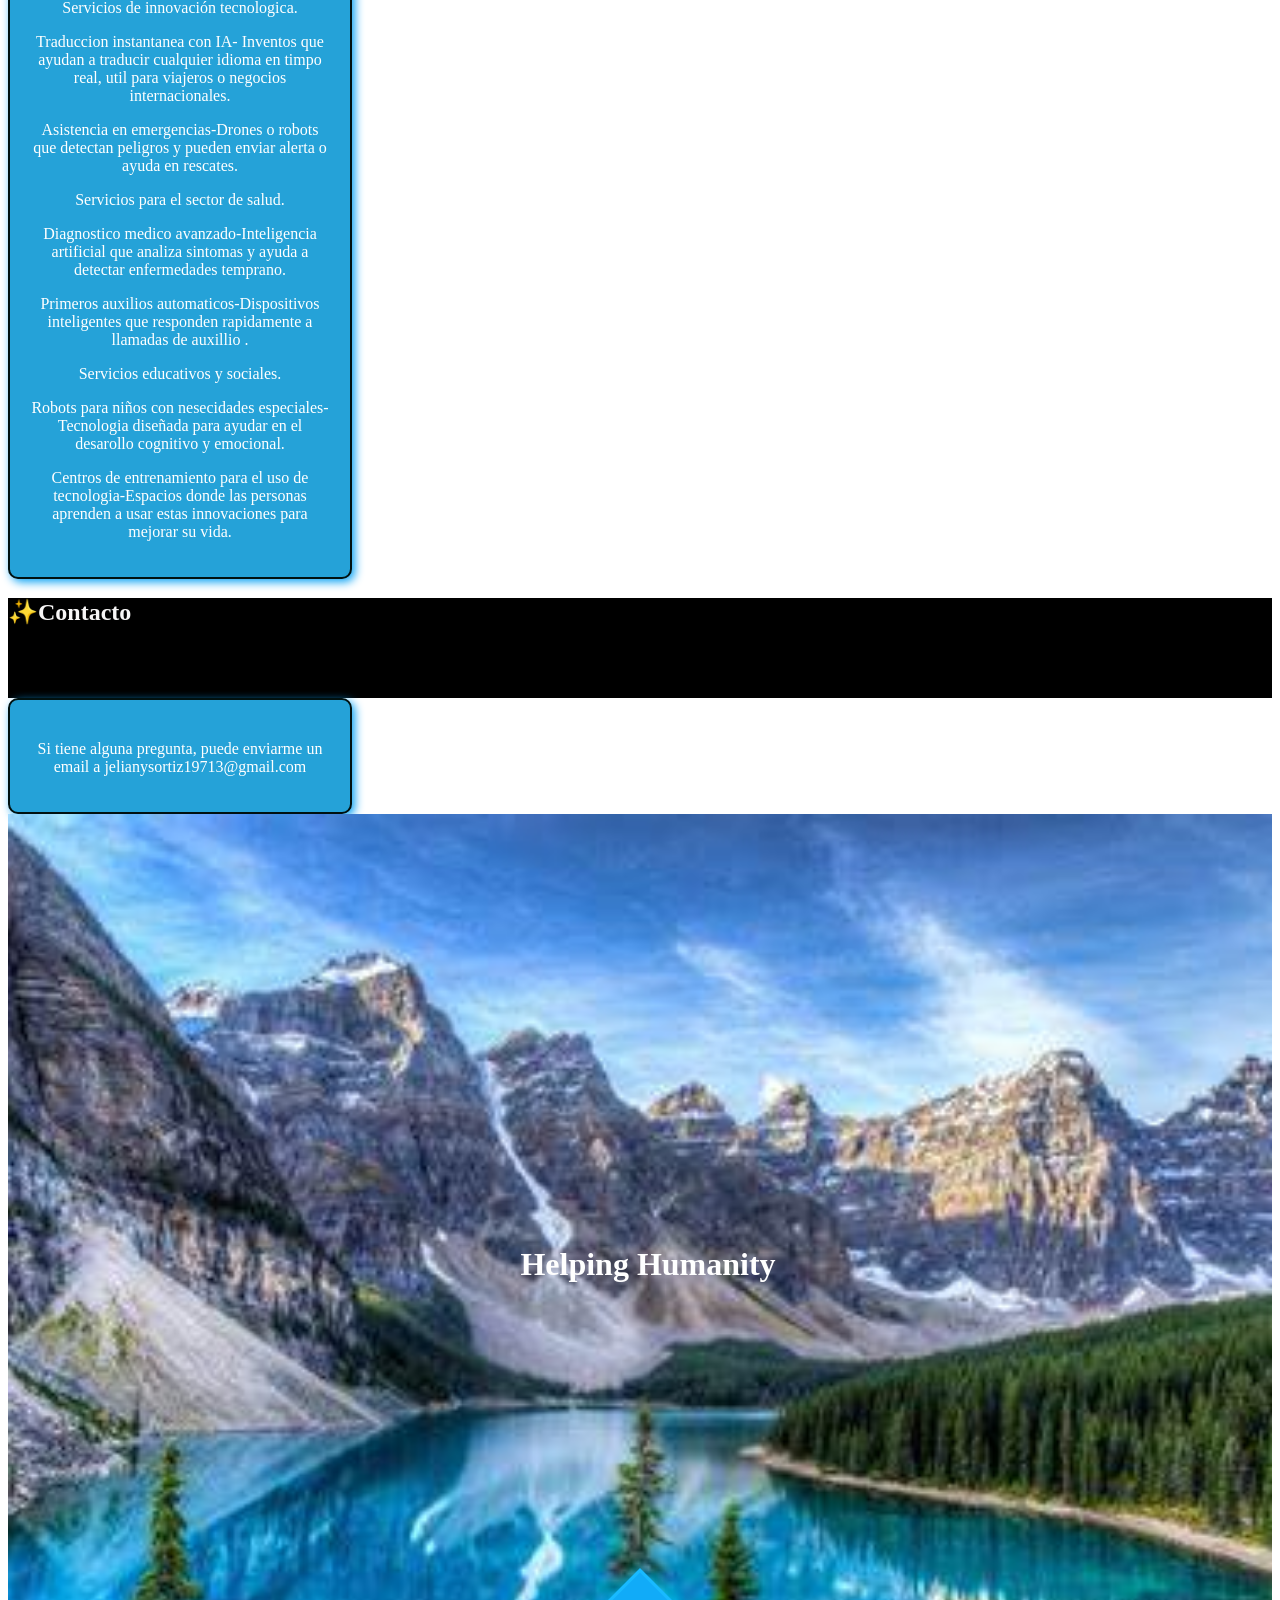
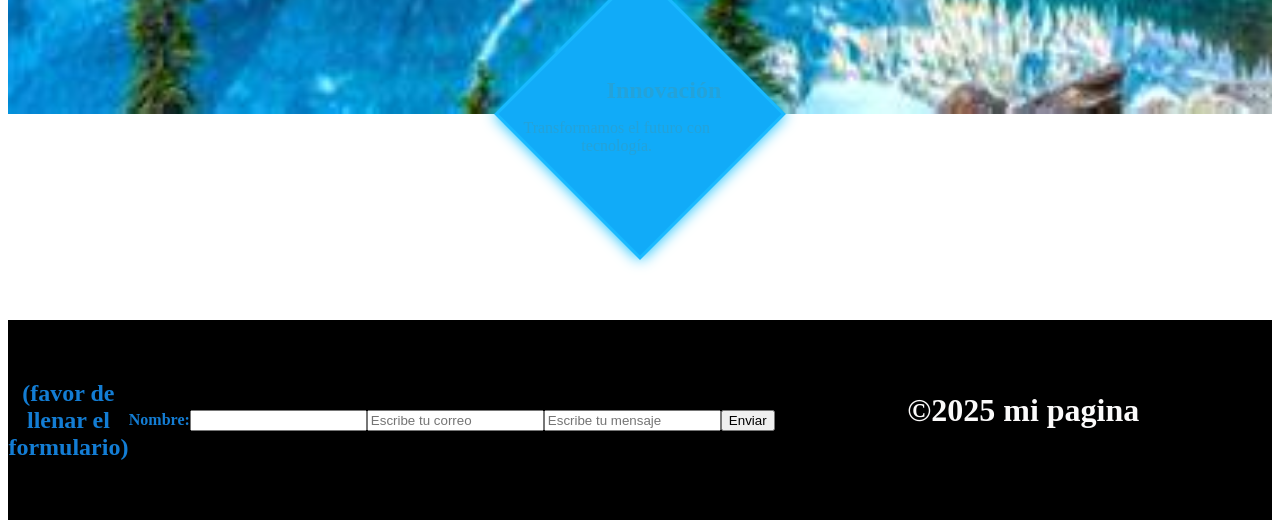
==== commit 31d91b97: "9rf933r47394" ====
--- a/index.html
+++ b/index.html
@@ -47,8 +47,9 @@
     <h3 id="Sobre los productos"></h3>
     <p>Los productos fueron hechos para ayudar a la humanidad a resolver problemas de alto riesgo, aunque tambien pueden usarse en el dia a dia. Muchos de estos productos nunca se han visto ,ni siquiera una idea parecida por lo que nuestros productos se destacaran por ser inovadores y muy utiles. Los productos son faciles de trasportar a cualquier lugar, muchos de estos productos se recargan con energia solar. Son ideas totalmente distintas a lo que estamos acostumbrados; son increibles, utiles e inovadoras. </p>
 </div>
-
-
+<div style="display: flex; gap: 20px;">
+  <img src="Copilot_20250619_185957.png" alt="Imagen 1" style="width: 200px;">
+</div>
 
 
 </div> <div class="barra-secundaria">
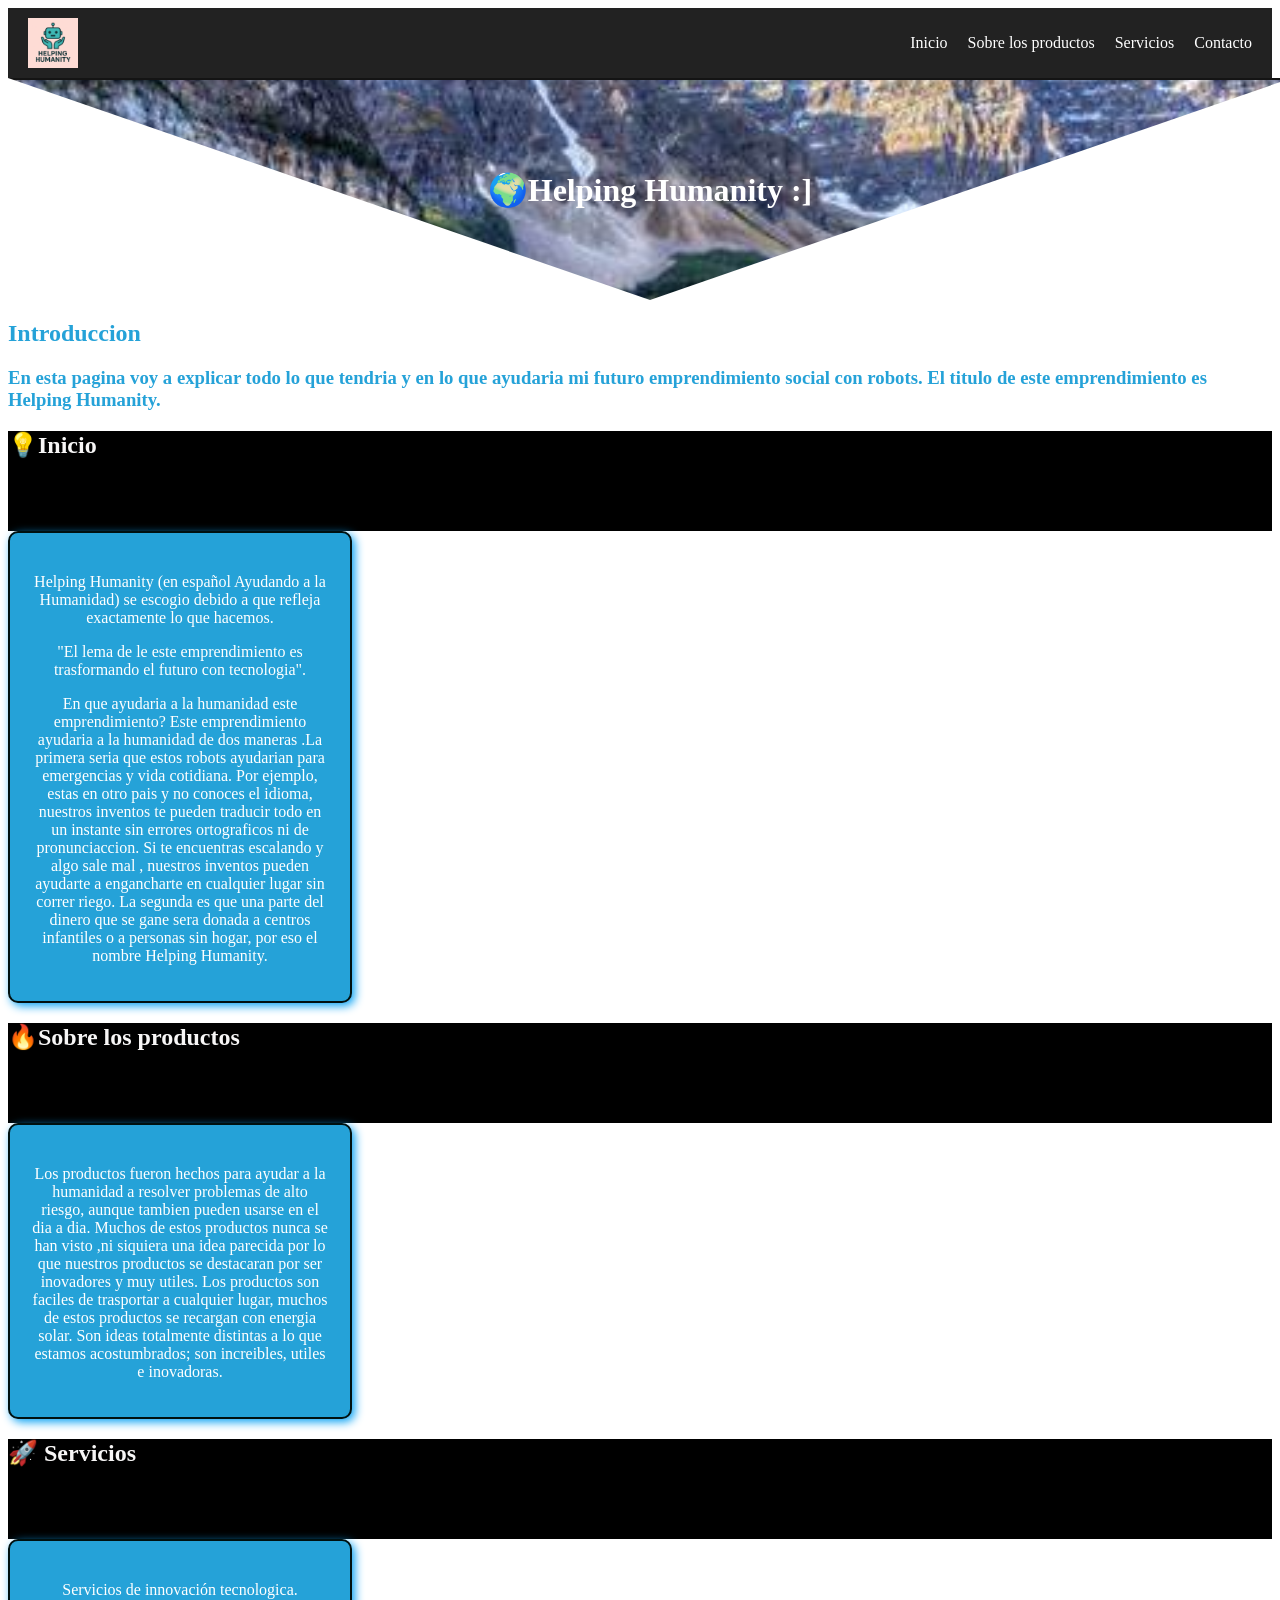
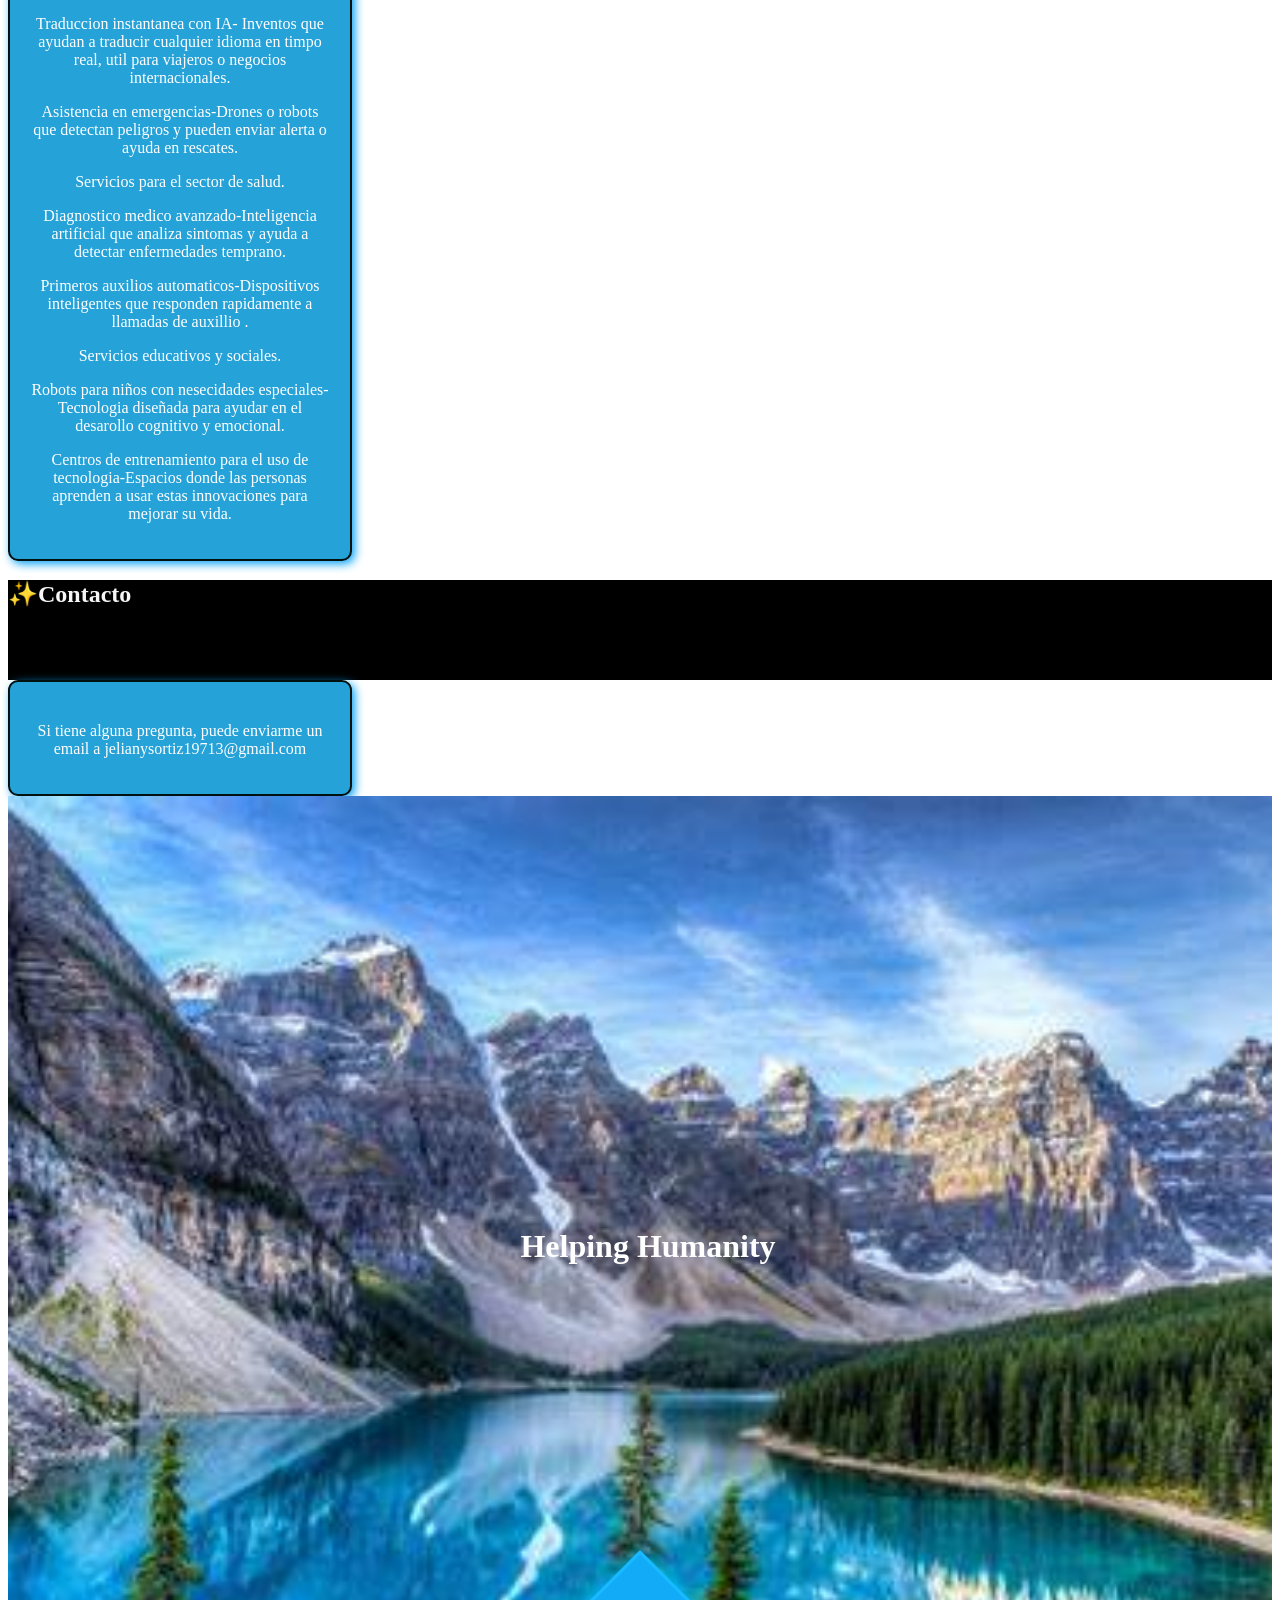
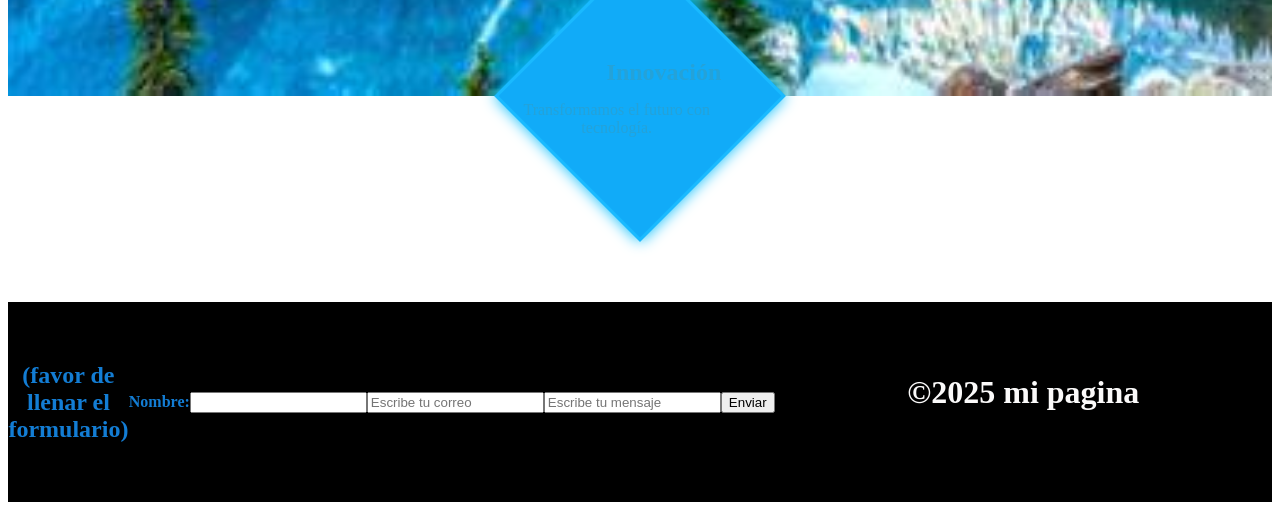
==== commit 50e3b0c4: "98668" ====
--- a/index.html
+++ b/index.html
@@ -47,9 +47,7 @@
     <h3 id="Sobre los productos"></h3>
     <p>Los productos fueron hechos para ayudar a la humanidad a resolver problemas de alto riesgo, aunque tambien pueden usarse en el dia a dia. Muchos de estos productos nunca se han visto ,ni siquiera una idea parecida por lo que nuestros productos se destacaran por ser inovadores y muy utiles. Los productos son faciles de trasportar a cualquier lugar, muchos de estos productos se recargan con energia solar. Son ideas totalmente distintas a lo que estamos acostumbrados; son increibles, utiles e inovadoras. </p>
 </div>
-<div style="display: flex; gap: 20px;">
-  <img src="Copilot_20250619_185957.png" alt="Imagen 1" style="width: 200px;">
-</div>
+
 
 
 </div> <div class="barra-secundaria">
